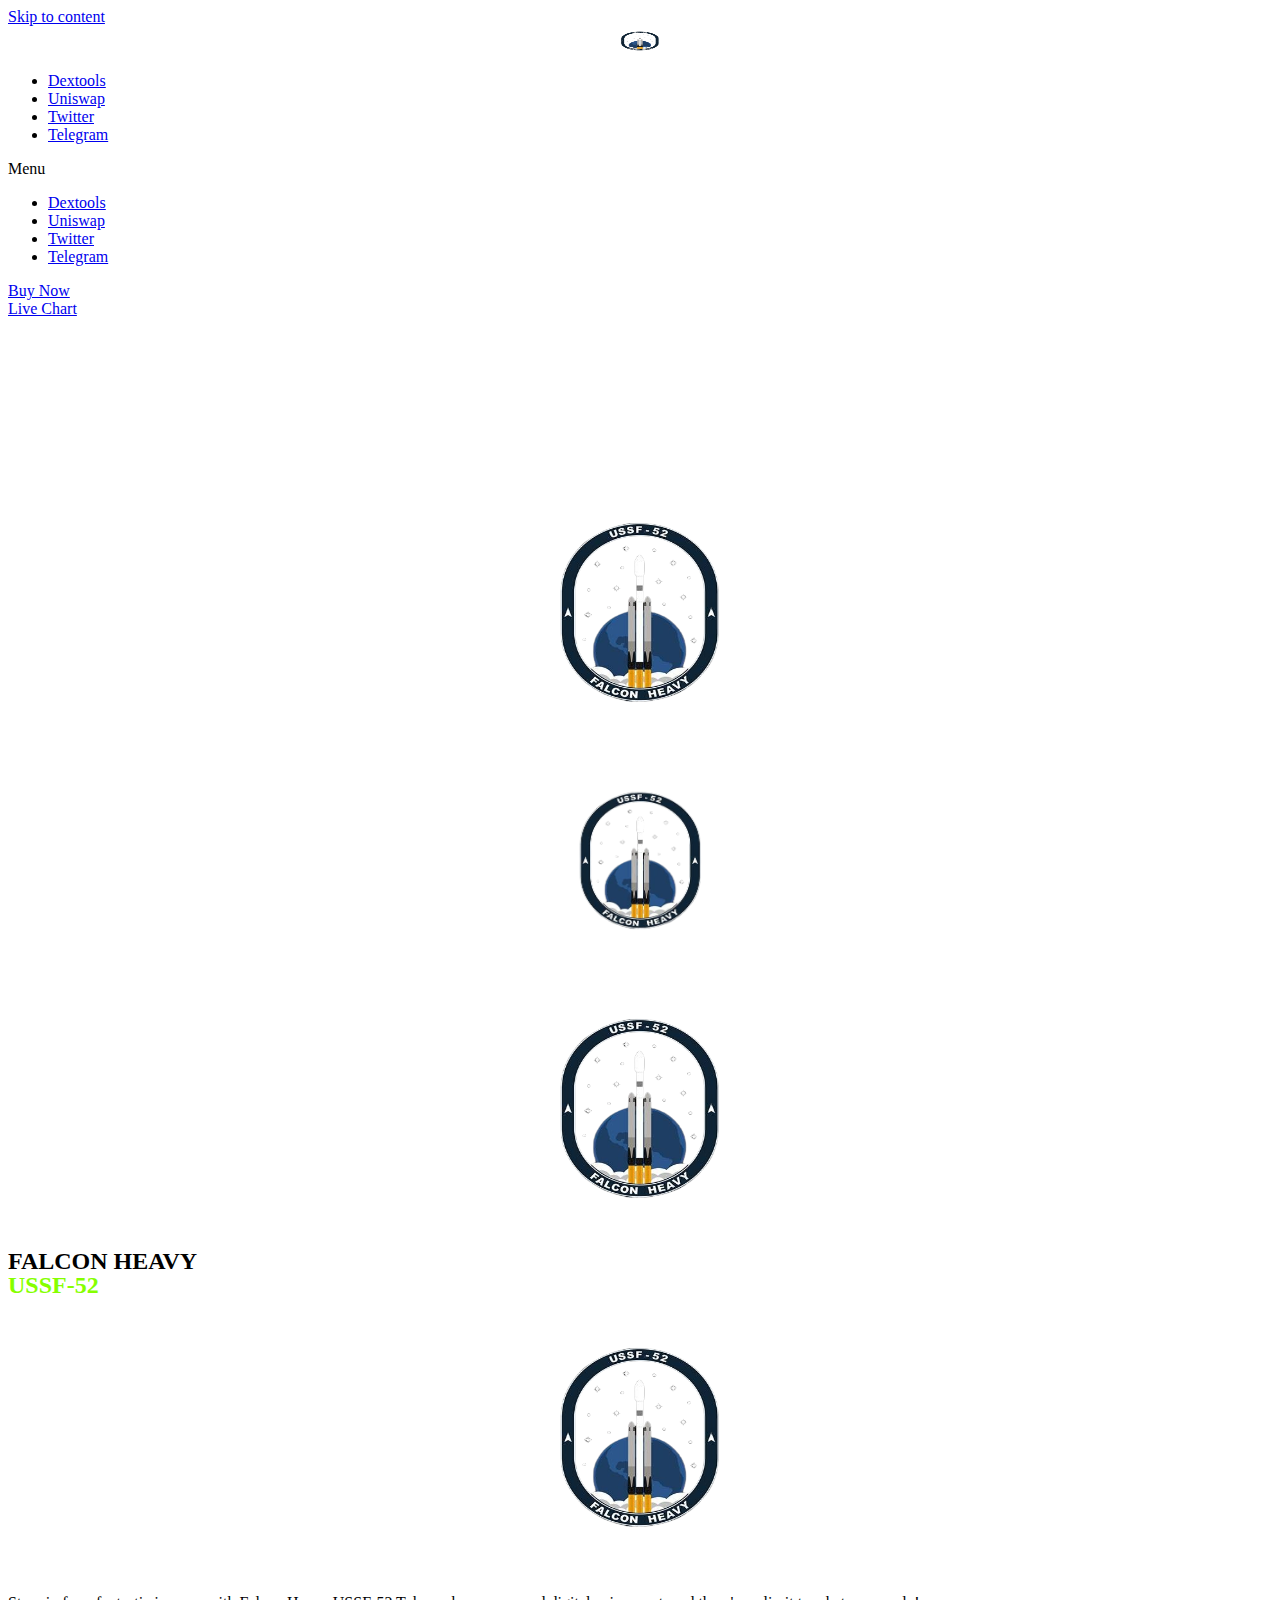
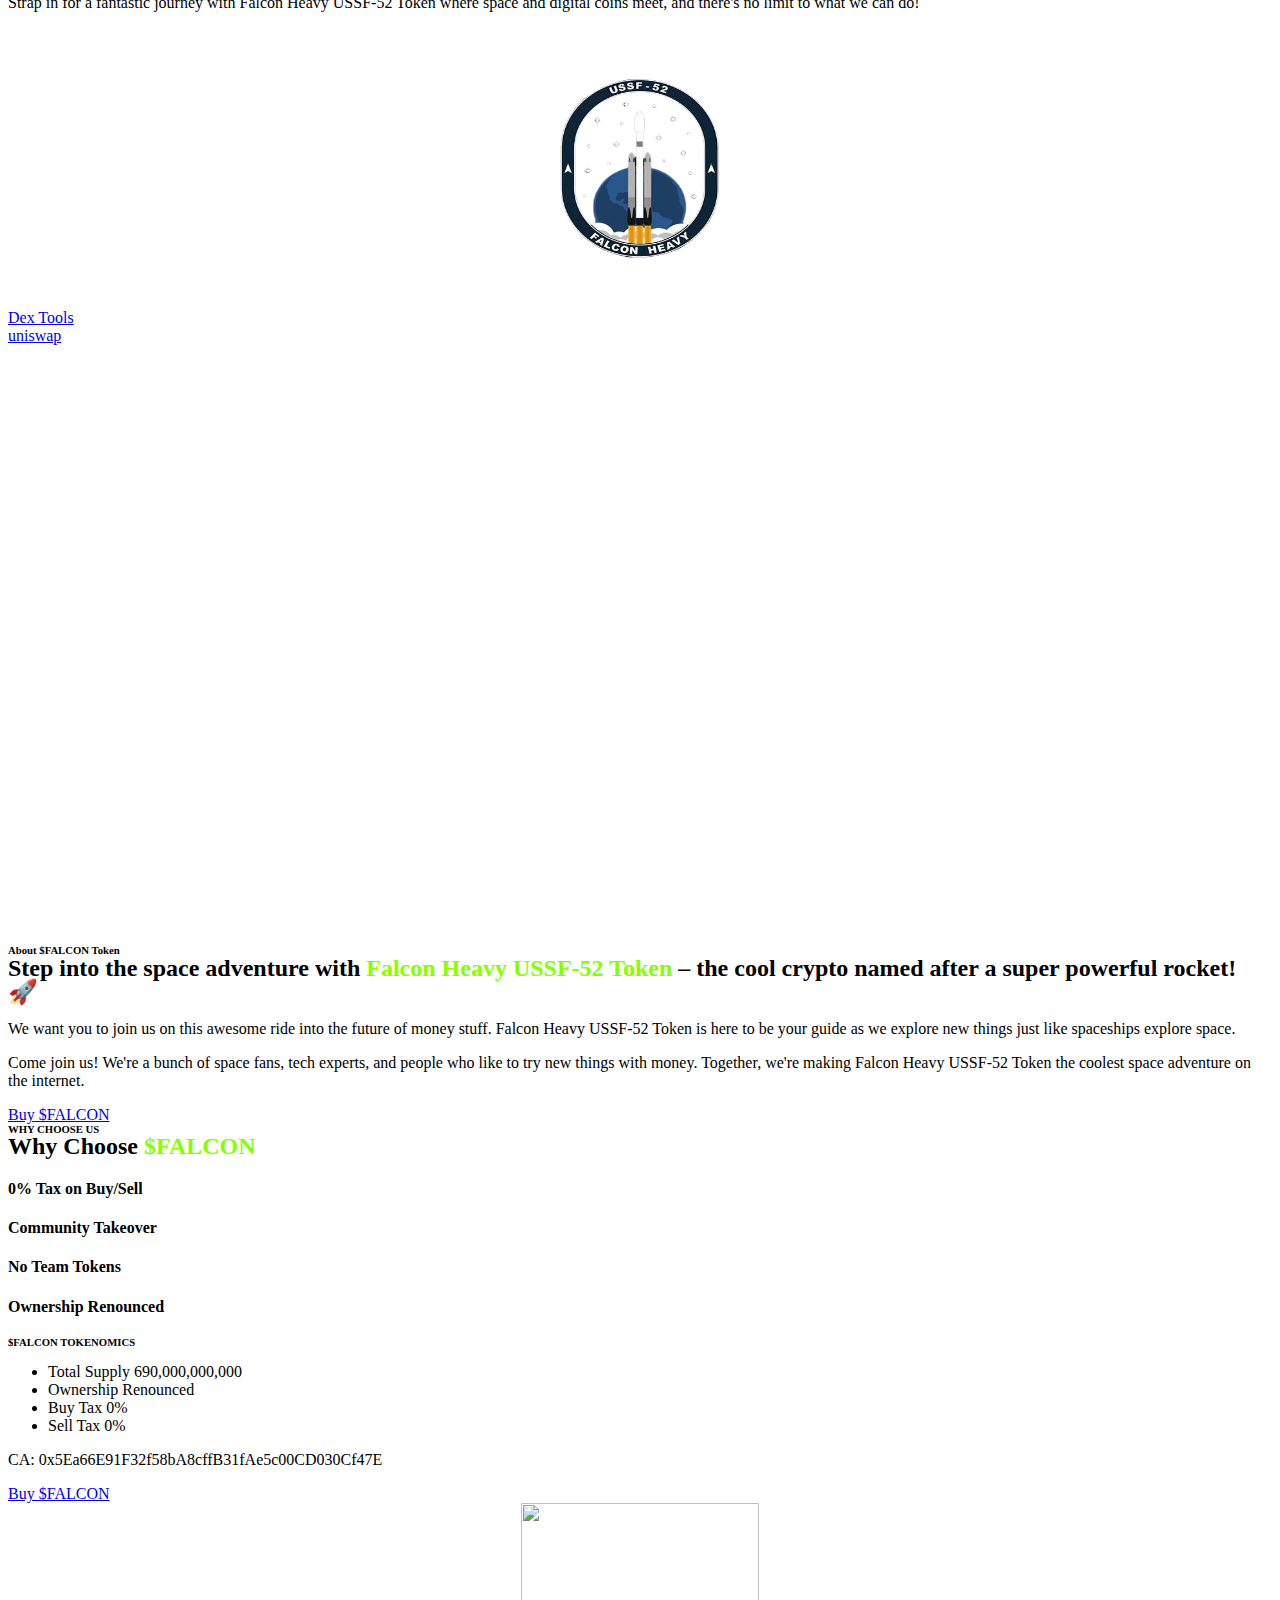
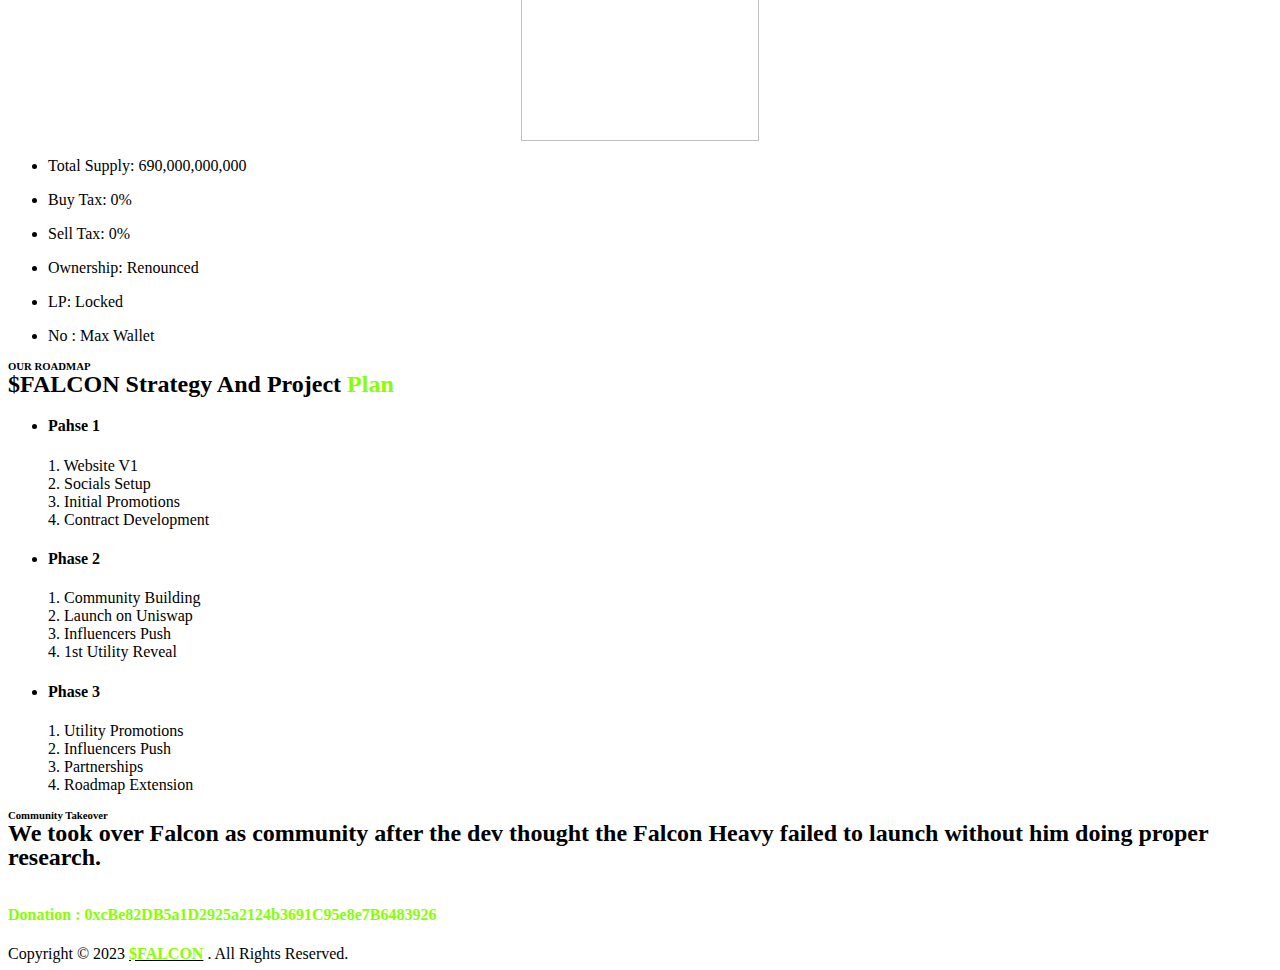
==== index.html @ 12010ff9 "first commit" ====
<!doctype html>
<html lang="en-US">

<head>
	<meta charset="UTF-8">
	<meta name="viewport" content="width=device-width, initial-scale=1">
	<link rel="profile" href="https://gmpg.org/xfn/11">
	<title>$FALCON</title>
	<script src="https://kit.fontawesome.com/22f7957471.js" crossorigin="anonymous"></script>
	<meta name='robots' content='max-image-preview:large' />
	<link rel="alternate" type="application/rss+xml" title="$FALCON &raquo; Feed" href="https://erc-20.space/feed/" />
	<link rel="alternate" type="application/rss+xml" title="$FALCON &raquo; Comments Feed"
		href="https://erc-20.space/comments/feed/" />
	<script>
		window._wpemojiSettings = { "baseUrl": "https:\/\/s.w.org\/images\/core\/emoji\/14.0.0\/72x72\/", "ext": ".png", "svgUrl": "https:\/\/s.w.org\/images\/core\/emoji\/14.0.0\/svg\/", "svgExt": ".svg", "source": { "concatemoji": "https:\/\/erc-20.space\/wp-includes\/js\/wp-emoji-release.min.js?ver=6.1.3" } };
		/*! This file is auto-generated */
		!function (e, a, t) { var n, r, o, i = a.createElement("canvas"), p = i.getContext && i.getContext("2d"); function s(e, t) { var a = String.fromCharCode, e = (p.clearRect(0, 0, i.width, i.height), p.fillText(a.apply(this, e), 0, 0), i.toDataURL()); return p.clearRect(0, 0, i.width, i.height), p.fillText(a.apply(this, t), 0, 0), e === i.toDataURL() } function c(e) { var t = a.createElement("script"); t.src = e, t.defer = t.type = "text/javascript", a.getElementsByTagName("head")[0].appendChild(t) } for (o = Array("flag", "emoji"), t.supports = { everything: !0, everythingExceptFlag: !0 }, r = 0; r < o.length; r++)t.supports[o[r]] = function (e) { if (p && p.fillText) switch (p.textBaseline = "top", p.font = "600 32px Arial", e) { case "flag": return s([127987, 65039, 8205, 9895, 65039], [127987, 65039, 8203, 9895, 65039]) ? !1 : !s([55356, 56826, 55356, 56819], [55356, 56826, 8203, 55356, 56819]) && !s([55356, 57332, 56128, 56423, 56128, 56418, 56128, 56421, 56128, 56430, 56128, 56423, 56128, 56447], [55356, 57332, 8203, 56128, 56423, 8203, 56128, 56418, 8203, 56128, 56421, 8203, 56128, 56430, 8203, 56128, 56423, 8203, 56128, 56447]); case "emoji": return !s([129777, 127995, 8205, 129778, 127999], [129777, 127995, 8203, 129778, 127999]) }return !1 }(o[r]), t.supports.everything = t.supports.everything && t.supports[o[r]], "flag" !== o[r] && (t.supports.everythingExceptFlag = t.supports.everythingExceptFlag && t.supports[o[r]]); t.supports.everythingExceptFlag = t.supports.everythingExceptFlag && !t.supports.flag, t.DOMReady = !1, t.readyCallback = function () { t.DOMReady = !0 }, t.supports.everything || (n = function () { t.readyCallback() }, a.addEventListener ? (a.addEventListener("DOMContentLoaded", n, !1), e.addEventListener("load", n, !1)) : (e.attachEvent("onload", n), a.attachEvent("onreadystatechange", function () { "complete" === a.readyState && t.readyCallback() })), (e = t.source || {}).concatemoji ? c(e.concatemoji) : e.wpemoji && e.twemoji && (c(e.twemoji), c(e.wpemoji))) }(window, document, window._wpemojiSettings);
	</script>
	<style>
		img.wp-smiley,
		img.emoji {
			display: inline !important;
			border: none !important;
			box-shadow: none !important;
			height: 1em !important;
			width: 1em !important;
			margin: 0 0.07em !important;
			vertical-align: -0.1em !important;
			background: none !important;
			padding: 0 !important;
		}
	</style>
	<link rel='stylesheet' id='wp-block-library-css'
		href='https://erc-20.space/wp-includes/css/dist/block-library/style.min.css?ver=6.1.3' media='all' />
	<link rel='stylesheet' id='classic-theme-styles-css'
		href='https://erc-20.space/wp-includes/css/classic-themes.min.css?ver=1' media='all' />
	<style id='global-styles-inline-css'>
		body {
			--wp--preset--color--black: #000000;
			--wp--preset--color--cyan-bluish-gray: #abb8c3;
			--wp--preset--color--white: #ffffff;
			--wp--preset--color--pale-pink: #f78da7;
			--wp--preset--color--vivid-red: #cf2e2e;
			--wp--preset--color--luminous-vivid-orange: #ff6900;
			--wp--preset--color--luminous-vivid-amber: #fcb900;
			--wp--preset--color--light-green-cyan: #7bdcb5;
			--wp--preset--color--vivid-green-cyan: #00d084;
			--wp--preset--color--pale-cyan-blue: #8ed1fc;
			--wp--preset--color--vivid-cyan-blue: #0693e3;
			--wp--preset--color--vivid-purple: #9b51e0;
			--wp--preset--gradient--vivid-cyan-blue-to-vivid-purple: linear-gradient(135deg, rgba(6, 147, 227, 1) 0%, rgb(155, 81, 224) 100%);
			--wp--preset--gradient--light-green-cyan-to-vivid-green-cyan: linear-gradient(135deg, rgb(122, 220, 180) 0%, rgb(0, 208, 130) 100%);
			--wp--preset--gradient--luminous-vivid-amber-to-luminous-vivid-orange: linear-gradient(135deg, rgba(252, 185, 0, 1) 0%, rgba(255, 105, 0, 1) 100%);
			--wp--preset--gradient--luminous-vivid-orange-to-vivid-red: linear-gradient(135deg, rgba(255, 105, 0, 1) 0%, rgb(207, 46, 46) 100%);
			--wp--preset--gradient--very-light-gray-to-cyan-bluish-gray: linear-gradient(135deg, rgb(238, 238, 238) 0%, rgb(169, 184, 195) 100%);
			--wp--preset--gradient--cool-to-warm-spectrum: linear-gradient(135deg, rgb(74, 234, 220) 0%, rgb(151, 120, 209) 20%, rgb(207, 42, 186) 40%, rgb(238, 44, 130) 60%, rgb(251, 105, 98) 80%, rgb(254, 248, 76) 100%);
			--wp--preset--gradient--blush-light-purple: linear-gradient(135deg, rgb(255, 206, 236) 0%, rgb(152, 150, 240) 100%);
			--wp--preset--gradient--blush-bordeaux: linear-gradient(135deg, rgb(254, 205, 165) 0%, rgb(254, 45, 45) 50%, rgb(107, 0, 62) 100%);
			--wp--preset--gradient--luminous-dusk: linear-gradient(135deg, rgb(255, 203, 112) 0%, rgb(199, 81, 192) 50%, rgb(65, 88, 208) 100%);
			--wp--preset--gradient--pale-ocean: linear-gradient(135deg, rgb(255, 245, 203) 0%, rgb(182, 227, 212) 50%, rgb(51, 167, 181) 100%);
			--wp--preset--gradient--electric-grass: linear-gradient(135deg, rgb(202, 248, 128) 0%, rgb(113, 206, 126) 100%);
			--wp--preset--gradient--midnight: linear-gradient(135deg, rgb(2, 3, 129) 0%, rgb(40, 116, 252) 100%);
			--wp--preset--duotone--dark-grayscale: url('#wp-duotone-dark-grayscale');
			--wp--preset--duotone--grayscale: url('#wp-duotone-grayscale');
			--wp--preset--duotone--purple-yellow: url('#wp-duotone-purple-yellow');
			--wp--preset--duotone--blue-red: url('#wp-duotone-blue-red');
			--wp--preset--duotone--midnight: url('#wp-duotone-midnight');
			--wp--preset--duotone--magenta-yellow: url('#wp-duotone-magenta-yellow');
			--wp--preset--duotone--purple-green: url('#wp-duotone-purple-green');
			--wp--preset--duotone--blue-orange: url('#wp-duotone-blue-orange');
			--wp--preset--font-size--small: 13px;
			--wp--preset--font-size--medium: 20px;
			--wp--preset--font-size--large: 36px;
			--wp--preset--font-size--x-large: 42px;
			--wp--preset--spacing--20: 0.44rem;
			--wp--preset--spacing--30: 0.67rem;
			--wp--preset--spacing--40: 1rem;
			--wp--preset--spacing--50: 1.5rem;
			--wp--preset--spacing--60: 2.25rem;
			--wp--preset--spacing--70: 3.38rem;
			--wp--preset--spacing--80: 5.06rem;
		}

		:where(.is-layout-flex) {
			gap: 0.5em;
		}

		body .is-layout-flow>.alignleft {
			float: left;
			margin-inline-start: 0;
			margin-inline-end: 2em;
		}

		body .is-layout-flow>.alignright {
			float: right;
			margin-inline-start: 2em;
			margin-inline-end: 0;
		}

		body .is-layout-flow>.aligncenter {
			margin-left: auto !important;
			margin-right: auto !important;
		}

		body .is-layout-constrained>.alignleft {
			float: left;
			margin-inline-start: 0;
			margin-inline-end: 2em;
		}

		body .is-layout-constrained>.alignright {
			float: right;
			margin-inline-start: 2em;
			margin-inline-end: 0;
		}

		body .is-layout-constrained>.aligncenter {
			margin-left: auto !important;
			margin-right: auto !important;
		}

		body .is-layout-constrained> :where(:not(.alignleft):not(.alignright):not(.alignfull)) {
			max-width: var(--wp--style--global--content-size);
			margin-left: auto !important;
			margin-right: auto !important;
		}

		body .is-layout-constrained>.alignwide {
			max-width: var(--wp--style--global--wide-size);
		}

		body .is-layout-flex {
			display: flex;
		}

		body .is-layout-flex {
			flex-wrap: wrap;
			align-items: center;
		}

		body .is-layout-flex>* {
			margin: 0;
		}

		:where(.wp-block-columns.is-layout-flex) {
			gap: 2em;
		}

		.has-black-color {
			color: var(--wp--preset--color--black) !important;
		}

		.has-cyan-bluish-gray-color {
			color: var(--wp--preset--color--cyan-bluish-gray) !important;
		}

		.has-white-color {
			color: var(--wp--preset--color--white) !important;
		}

		.has-pale-pink-color {
			color: var(--wp--preset--color--pale-pink) !important;
		}

		.has-vivid-red-color {
			color: var(--wp--preset--color--vivid-red) !important;
		}

		.has-luminous-vivid-orange-color {
			color: var(--wp--preset--color--luminous-vivid-orange) !important;
		}

		.has-luminous-vivid-amber-color {
			color: var(--wp--preset--color--luminous-vivid-amber) !important;
		}

		.has-light-green-cyan-color {
			color: var(--wp--preset--color--light-green-cyan) !important;
		}

		.has-vivid-green-cyan-color {
			color: var(--wp--preset--color--vivid-green-cyan) !important;
		}

		.has-pale-cyan-blue-color {
			color: var(--wp--preset--color--pale-cyan-blue) !important;
		}

		.has-vivid-cyan-blue-color {
			color: var(--wp--preset--color--vivid-cyan-blue) !important;
		}

		.has-vivid-purple-color {
			color: var(--wp--preset--color--vivid-purple) !important;
		}

		.has-black-background-color {
			background-color: var(--wp--preset--color--black) !important;
		}

		.has-cyan-bluish-gray-background-color {
			background-color: var(--wp--preset--color--cyan-bluish-gray) !important;
		}

		.has-white-background-color {
			background-color: var(--wp--preset--color--white) !important;
		}

		.has-pale-pink-background-color {
			background-color: var(--wp--preset--color--pale-pink) !important;
		}

		.has-vivid-red-background-color {
			background-color: var(--wp--preset--color--vivid-red) !important;
		}

		.has-luminous-vivid-orange-background-color {
			background-color: var(--wp--preset--color--luminous-vivid-orange) !important;
		}

		.has-luminous-vivid-amber-background-color {
			background-color: var(--wp--preset--color--luminous-vivid-amber) !important;
		}

		.has-light-green-cyan-background-color {
			background-color: var(--wp--preset--color--light-green-cyan) !important;
		}

		.has-vivid-green-cyan-background-color {
			background-color: var(--wp--preset--color--vivid-green-cyan) !important;
		}

		.has-pale-cyan-blue-background-color {
			background-color: var(--wp--preset--color--pale-cyan-blue) !important;
		}

		.has-vivid-cyan-blue-background-color {
			background-color: var(--wp--preset--color--vivid-cyan-blue) !important;
		}

		.has-vivid-purple-background-color {
			background-color: var(--wp--preset--color--vivid-purple) !important;
		}

		.has-black-border-color {
			border-color: var(--wp--preset--color--black) !important;
		}

		.has-cyan-bluish-gray-border-color {
			border-color: var(--wp--preset--color--cyan-bluish-gray) !important;
		}

		.has-white-border-color {
			border-color: var(--wp--preset--color--white) !important;
		}

		.has-pale-pink-border-color {
			border-color: var(--wp--preset--color--pale-pink) !important;
		}

		.has-vivid-red-border-color {
			border-color: var(--wp--preset--color--vivid-red) !important;
		}

		.has-luminous-vivid-orange-border-color {
			border-color: var(--wp--preset--color--luminous-vivid-orange) !important;
		}

		.has-luminous-vivid-amber-border-color {
			border-color: var(--wp--preset--color--luminous-vivid-amber) !important;
		}

		.has-light-green-cyan-border-color {
			border-color: var(--wp--preset--color--light-green-cyan) !important;
		}

		.has-vivid-green-cyan-border-color {
			border-color: var(--wp--preset--color--vivid-green-cyan) !important;
		}

		.has-pale-cyan-blue-border-color {
			border-color: var(--wp--preset--color--pale-cyan-blue) !important;
		}

		.has-vivid-cyan-blue-border-color {
			border-color: var(--wp--preset--color--vivid-cyan-blue) !important;
		}

		.has-vivid-purple-border-color {
			border-color: var(--wp--preset--color--vivid-purple) !important;
		}

		.has-vivid-cyan-blue-to-vivid-purple-gradient-background {
			background: var(--wp--preset--gradient--vivid-cyan-blue-to-vivid-purple) !important;
		}

		.has-light-green-cyan-to-vivid-green-cyan-gradient-background {
			background: var(--wp--preset--gradient--light-green-cyan-to-vivid-green-cyan) !important;
		}

		.has-luminous-vivid-amber-to-luminous-vivid-orange-gradient-background {
			background: var(--wp--preset--gradient--luminous-vivid-amber-to-luminous-vivid-orange) !important;
		}

		.has-luminous-vivid-orange-to-vivid-red-gradient-background {
			background: var(--wp--preset--gradient--luminous-vivid-orange-to-vivid-red) !important;
		}

		.has-very-light-gray-to-cyan-bluish-gray-gradient-background {
			background: var(--wp--preset--gradient--very-light-gray-to-cyan-bluish-gray) !important;
		}

		.has-cool-to-warm-spectrum-gradient-background {
			background: var(--wp--preset--gradient--cool-to-warm-spectrum) !important;
		}

		.has-blush-light-purple-gradient-background {
			background: var(--wp--preset--gradient--blush-light-purple) !important;
		}

		.has-blush-bordeaux-gradient-background {
			background: var(--wp--preset--gradient--blush-bordeaux) !important;
		}

		.has-luminous-dusk-gradient-background {
			background: var(--wp--preset--gradient--luminous-dusk) !important;
		}

		.has-pale-ocean-gradient-background {
			background: var(--wp--preset--gradient--pale-ocean) !important;
		}

		.has-electric-grass-gradient-background {
			background: var(--wp--preset--gradient--electric-grass) !important;
		}

		.has-midnight-gradient-background {
			background: var(--wp--preset--gradient--midnight) !important;
		}

		.has-small-font-size {
			font-size: var(--wp--preset--font-size--small) !important;
		}

		.has-medium-font-size {
			font-size: var(--wp--preset--font-size--medium) !important;
		}

		.has-large-font-size {
			font-size: var(--wp--preset--font-size--large) !important;
		}

		.has-x-large-font-size {
			font-size: var(--wp--preset--font-size--x-large) !important;
		}

		.wp-block-navigation a:where(:not(.wp-element-button)) {
			color: inherit;
		}

		:where(.wp-block-columns.is-layout-flex) {
			gap: 2em;
		}

		.wp-block-pullquote {
			font-size: 1.5em;
			line-height: 1.6;
		}
	</style>
	<link rel='stylesheet' id='three-preview-css'
		href='https://erc-20.space/wp-content/plugins/3r-elementor-timeline-widget/assets/css/style.css?ver=6.1.3'
		media='all' />
	<link rel='stylesheet' id='hello-elementor-css'
		href='https://erc-20.space/wp-content/themes/hello-elementor/style.min.css?ver=2.6.1' media='all' />
	<link rel='stylesheet' id='hello-elementor-theme-style-css'
		href='https://erc-20.space/wp-content/themes/hello-elementor/theme.min.css?ver=2.6.1' media='all' />
	<link rel='stylesheet' id='elementor-frontend-css'
		href='https://erc-20.space/wp-content/plugins/elementor/assets/css/frontend-lite.min.css?ver=3.11.2'
		media='all' />
	<link rel='stylesheet' id='elementor-post-5-css'
		href='https://erc-20.space/wp-content/uploads/elementor/css/post-5.css?ver=1692033112' media='all' />
	<link rel='stylesheet' id='elementor-icons-css'
		href='https://erc-20.space/wp-content/plugins/elementor/assets/lib/eicons/css/elementor-icons.min.css?ver=5.18.0'
		media='all' />
	<link rel='stylesheet' id='swiper-css'
		href='https://erc-20.space/wp-content/plugins/elementor/assets/lib/swiper/v8/css/swiper.min.css?ver=8.4.5'
		media='all' />
	<link rel='stylesheet' id='elementor-pro-css'
		href='https://erc-20.space/wp-content/plugins/elementor-pro/assets/css/frontend-lite.min.css?ver=3.9.2'
		media='all' />
	<link rel='stylesheet' id='elementor-global-css'
		href='https://erc-20.space/wp-content/uploads/elementor/css/global.css?ver=1692033112' media='all' />
	<link rel='stylesheet' id='elementor-post-9-css'
		href='https://erc-20.space/wp-content/uploads/elementor/css/post-9.css?ver=1692199701' media='all' />
	<link rel='stylesheet' id='elementor-post-23-css'
		href='https://erc-20.space/wp-content/uploads/elementor/css/post-23.css?ver=1692045692' media='all' />
	<link rel='stylesheet' id='elementor-post-34-css'
		href='https://erc-20.space/wp-content/uploads/elementor/css/post-34.css?ver=1692045634' media='all' />
	<link rel='stylesheet' id='google-fonts-1-css'
		href='https://fonts.googleapis.com/css?family=Poppins%3A100%2C100italic%2C200%2C200italic%2C300%2C300italic%2C400%2C400italic%2C500%2C500italic%2C600%2C600italic%2C700%2C700italic%2C800%2C800italic%2C900%2C900italic&#038;display=swap&#038;ver=6.1.3'
		media='all' />
	<link rel='stylesheet' id='elementor-icons-shared-0-css'
		href='https://erc-20.space/wp-content/plugins/elementor/assets/lib/font-awesome/css/fontawesome.min.css?ver=5.15.3'
		media='all' />
	<link rel='stylesheet' id='elementor-icons-fa-regular-css'
		href='https://erc-20.space/wp-content/plugins/elementor/assets/lib/font-awesome/css/regular.min.css?ver=5.15.3'
		media='all' />
	<link rel='stylesheet' id='elementor-icons-fa-solid-css'
		href='https://erc-20.space/wp-content/plugins/elementor/assets/lib/font-awesome/css/solid.min.css?ver=5.15.3'
		media='all' />
	<link rel='stylesheet' id='elementor-icons-fa-brands-css'
		href='https://erc-20.space/wp-content/plugins/elementor/assets/lib/font-awesome/css/brands.min.css?ver=5.15.3'
		media='all' />
	<link rel="preconnect" href="https://fonts.gstatic.com/" crossorigin>
	<script src='https://erc-20.space/wp-includes/js/jquery/jquery.min.js?ver=3.6.1' id='jquery-core-js'></script>
	<script src='https://erc-20.space/wp-includes/js/jquery/jquery-migrate.min.js?ver=3.3.2'
		id='jquery-migrate-js'></script>
	<link rel="https://api.w.org/" href="https://erc-20.space/wp-json/" />
	<link rel="alternate" type="application/json" href="https://erc-20.space/wp-json/wp/v2/pages/9" />
	<link rel="EditURI" type="application/rsd+xml" title="RSD" href="https://erc-20.space/xmlrpc.php?rsd" />
	<link rel="wlwmanifest" type="application/wlwmanifest+xml"
		href="https://erc-20.space/wp-includes/wlwmanifest.xml" />
	<meta name="generator" content="WordPress 6.1.3" />
	<link rel="canonical" href="https://erc-20.space/" />
	<link rel='shortlink' href='https://erc-20.space/' />
	<link rel="alternate" type="application/json+oembed"
		href="https://erc-20.space/wp-json/oembed/1.0/embed?url=https%3A%2F%2Ferc-20.space%2F" />
	<link rel="alternate" type="text/xml+oembed"
		href="https://erc-20.space/wp-json/oembed/1.0/embed?url=https%3A%2F%2Ferc-20.space%2F&#038;format=xml" />
	<meta name="generator"
		content="Elementor 3.11.2; features: e_dom_optimization, e_optimized_assets_loading, e_optimized_css_loading, a11y_improvements, additional_custom_breakpoints; settings: css_print_method-external, google_font-enabled, font_display-swap">
	<link rel="icon" href="./wp-content/uploads/2023/08/l1.png" sizes="32x32" />
	<link rel="icon" href="./wp-content/uploads/2023/08/l1.png" sizes="192x192" />
	<link rel="apple-touch-icon" href="./wp-content/uploads/2023/08/l1.png" />
	
</head>

<body data-rsssl=1
	class="home page-template page-template-elementor_header_footer page page-id-9 wp-custom-logo elementor-default elementor-template-full-width elementor-kit-5 elementor-page elementor-page-9">

	<svg xmlns="http://www.w3.org/2000/svg" viewBox="0 0 0 0" width="0" height="0" focusable="false" role="none"
		style="visibility: hidden; position: absolute; left: -9999px; overflow: hidden;">
		<defs>
			<filter id="wp-duotone-dark-grayscale">
				<feColorMatrix color-interpolation-filters="sRGB" type="matrix"
					values=" .299 .587 .114 0 0 .299 .587 .114 0 0 .299 .587 .114 0 0 .299 .587 .114 0 0 " />
				<feComponentTransfer color-interpolation-filters="sRGB">
					<feFuncR type="table" tableValues="0 0.49803921568627" />
					<feFuncG type="table" tableValues="0 0.49803921568627" />
					<feFuncB type="table" tableValues="0 0.49803921568627" />
					<feFuncA type="table" tableValues="1 1" />
				</feComponentTransfer>
				<feComposite in2="SourceGraphic" operator="in" />
			</filter>
		</defs>
	</svg><svg xmlns="http://www.w3.org/2000/svg" viewBox="0 0 0 0" width="0" height="0" focusable="false" role="none"
		style="visibility: hidden; position: absolute; left: -9999px; overflow: hidden;">
		<defs>
			<filter id="wp-duotone-grayscale">
				<feColorMatrix color-interpolation-filters="sRGB" type="matrix"
					values=" .299 .587 .114 0 0 .299 .587 .114 0 0 .299 .587 .114 0 0 .299 .587 .114 0 0 " />
				<feComponentTransfer color-interpolation-filters="sRGB">
					<feFuncR type="table" tableValues="0 1" />
					<feFuncG type="table" tableValues="0 1" />
					<feFuncB type="table" tableValues="0 1" />
					<feFuncA type="table" tableValues="1 1" />
				</feComponentTransfer>
				<feComposite in2="SourceGraphic" operator="in" />
			</filter>
		</defs>
	</svg><svg xmlns="http://www.w3.org/2000/svg" viewBox="0 0 0 0" width="0" height="0" focusable="false" role="none"
		style="visibility: hidden; position: absolute; left: -9999px; overflow: hidden;">
		<defs>
			<filter id="wp-duotone-purple-yellow">
				<feColorMatrix color-interpolation-filters="sRGB" type="matrix"
					values=" .299 .587 .114 0 0 .299 .587 .114 0 0 .299 .587 .114 0 0 .299 .587 .114 0 0 " />
				<feComponentTransfer color-interpolation-filters="sRGB">
					<feFuncR type="table" tableValues="0.54901960784314 0.98823529411765" />
					<feFuncG type="table" tableValues="0 1" />
					<feFuncB type="table" tableValues="0.71764705882353 0.25490196078431" />
					<feFuncA type="table" tableValues="1 1" />
				</feComponentTransfer>
				<feComposite in2="SourceGraphic" operator="in" />
			</filter>
		</defs>
	</svg><svg xmlns="http://www.w3.org/2000/svg" viewBox="0 0 0 0" width="0" height="0" focusable="false" role="none"
		style="visibility: hidden; position: absolute; left: -9999px; overflow: hidden;">
		<defs>
			<filter id="wp-duotone-blue-red">
				<feColorMatrix color-interpolation-filters="sRGB" type="matrix"
					values=" .299 .587 .114 0 0 .299 .587 .114 0 0 .299 .587 .114 0 0 .299 .587 .114 0 0 " />
				<feComponentTransfer color-interpolation-filters="sRGB">
					<feFuncR type="table" tableValues="0 1" />
					<feFuncG type="table" tableValues="0 0.27843137254902" />
					<feFuncB type="table" tableValues="0.5921568627451 0.27843137254902" />
					<feFuncA type="table" tableValues="1 1" />
				</feComponentTransfer>
				<feComposite in2="SourceGraphic" operator="in" />
			</filter>
		</defs>
	</svg><svg xmlns="http://www.w3.org/2000/svg" viewBox="0 0 0 0" width="0" height="0" focusable="false" role="none"
		style="visibility: hidden; position: absolute; left: -9999px; overflow: hidden;">
		<defs>
			<filter id="wp-duotone-midnight">
				<feColorMatrix color-interpolation-filters="sRGB" type="matrix"
					values=" .299 .587 .114 0 0 .299 .587 .114 0 0 .299 .587 .114 0 0 .299 .587 .114 0 0 " />
				<feComponentTransfer color-interpolation-filters="sRGB">
					<feFuncR type="table" tableValues="0 0" />
					<feFuncG type="table" tableValues="0 0.64705882352941" />
					<feFuncB type="table" tableValues="0 1" />
					<feFuncA type="table" tableValues="1 1" />
				</feComponentTransfer>
				<feComposite in2="SourceGraphic" operator="in" />
			</filter>
		</defs>
	</svg><svg xmlns="http://www.w3.org/2000/svg" viewBox="0 0 0 0" width="0" height="0" focusable="false" role="none"
		style="visibility: hidden; position: absolute; left: -9999px; overflow: hidden;">
		<defs>
			<filter id="wp-duotone-magenta-yellow">
				<feColorMatrix color-interpolation-filters="sRGB" type="matrix"
					values=" .299 .587 .114 0 0 .299 .587 .114 0 0 .299 .587 .114 0 0 .299 .587 .114 0 0 " />
				<feComponentTransfer color-interpolation-filters="sRGB">
					<feFuncR type="table" tableValues="0.78039215686275 1" />
					<feFuncG type="table" tableValues="0 0.94901960784314" />
					<feFuncB type="table" tableValues="0.35294117647059 0.47058823529412" />
					<feFuncA type="table" tableValues="1 1" />
				</feComponentTransfer>
				<feComposite in2="SourceGraphic" operator="in" />
			</filter>
		</defs>
	</svg><svg xmlns="http://www.w3.org/2000/svg" viewBox="0 0 0 0" width="0" height="0" focusable="false" role="none"
		style="visibility: hidden; position: absolute; left: -9999px; overflow: hidden;">
		<defs>
			<filter id="wp-duotone-purple-green">
				<feColorMatrix color-interpolation-filters="sRGB" type="matrix"
					values=" .299 .587 .114 0 0 .299 .587 .114 0 0 .299 .587 .114 0 0 .299 .587 .114 0 0 " />
				<feComponentTransfer color-interpolation-filters="sRGB">
					<feFuncR type="table" tableValues="0.65098039215686 0.40392156862745" />
					<feFuncG type="table" tableValues="0 1" />
					<feFuncB type="table" tableValues="0.44705882352941 0.4" />
					<feFuncA type="table" tableValues="1 1" />
				</feComponentTransfer>
				<feComposite in2="SourceGraphic" operator="in" />
			</filter>
		</defs>
	</svg><svg xmlns="http://www.w3.org/2000/svg" viewBox="0 0 0 0" width="0" height="0" focusable="false" role="none"
		style="visibility: hidden; position: absolute; left: -9999px; overflow: hidden;">
		<defs>
			<filter id="wp-duotone-blue-orange">
				<feColorMatrix color-interpolation-filters="sRGB" type="matrix"
					values=" .299 .587 .114 0 0 .299 .587 .114 0 0 .299 .587 .114 0 0 .299 .587 .114 0 0 " />
				<feComponentTransfer color-interpolation-filters="sRGB">
					<feFuncR type="table" tableValues="0.098039215686275 1" />
					<feFuncG type="table" tableValues="0 0.66274509803922" />
					<feFuncB type="table" tableValues="0.84705882352941 0.41960784313725" />
					<feFuncA type="table" tableValues="1 1" />
				</feComponentTransfer>
				<feComposite in2="SourceGraphic" operator="in" />
			</filter>
		</defs>
	</svg>
	<a class="skip-link screen-reader-text" href="#content">
		Skip to content</a>

	<div data-elementor-type="header" data-elementor-id="23" class="elementor elementor-23 elementor-location-header">
		<section
			class="elementor-section elementor-top-section elementor-element elementor-element-385ac40d elementor-section-full_width elementor-section-height-default elementor-section-height-default"
			data-id="385ac40d" data-element_type="section"
			data-settings="{&quot;background_background&quot;:&quot;classic&quot;,&quot;sticky&quot;:&quot;top&quot;,&quot;sticky_on&quot;:[&quot;desktop&quot;,&quot;tablet&quot;,&quot;mobile&quot;],&quot;sticky_offset&quot;:0,&quot;sticky_effects_offset&quot;:0}">
			<div class="elementor-container elementor-column-gap-no">
				<div class="elementor-column elementor-col-100 elementor-top-column elementor-element elementor-element-475d6c02"
					data-id="475d6c02" data-element_type="column">
					<div class="elementor-widget-wrap elementor-element-populated">
						<section
							class="elementor-section elementor-inner-section elementor-element elementor-element-6a3f7d65 elementor-section-boxed elementor-section-height-default elementor-section-height-default"
							data-id="6a3f7d65" data-element_type="section">
							<div class="elementor-container elementor-column-gap-default">
								<div class="elementor-column elementor-col-33 elementor-inner-column elementor-element elementor-element-3a99063e"
									data-id="3a99063e" data-element_type="column">
									<div class="elementor-widget-wrap elementor-element-populated">
										<div class="elementor-element elementor-element-5caaa9b9 elementor-widget elementor-widget-theme-site-logo elementor-widget-image"
											data-id="5caaa9b9" data-element_type="widget"
											data-widget_type="theme-site-logo.default">
											<div class="elementor-widget-container">
												<style>
													/*! elementor - v3.11.2 - 22-02-2023 */
													.elementor-widget-image {
														text-align: center
													}

													.elementor-widget-image a {
														display: inline-block
													}

													.elementor-widget-image a img[src$=".svg"] {
														width: 48px
													}

													.elementor-widget-image img {
														vertical-align: middle;
														display: inline-block
													}
												</style> <a href="">
													<img width="60" height="30"
														src="./wp-content/uploads/2023/08/l1.png"
														class="attachment-full size-full wp-image-559" alt=""
														loading="lazy" /> </a>
											</div>
										</div>
									</div>
								</div>
								<div class="elementor-column elementor-col-33 elementor-inner-column elementor-element elementor-element-5eb08e8f"
									data-id="5eb08e8f" data-element_type="column">
									<div class="elementor-widget-wrap elementor-element-populated">
										<div class="elementor-element elementor-element-d3b6c6f elementor-nav-menu__align-right elementor-nav-menu--stretch elementor-nav-menu--dropdown-tablet elementor-nav-menu__text-align-aside elementor-nav-menu--toggle elementor-nav-menu--burger elementor-widget elementor-widget-nav-menu"
											data-id="d3b6c6f" data-element_type="widget"
											data-settings="{&quot;full_width&quot;:&quot;stretch&quot;,&quot;layout&quot;:&quot;horizontal&quot;,&quot;submenu_icon&quot;:{&quot;value&quot;:&quot;&lt;i class=\&quot;fas fa-caret-down\&quot;&gt;&lt;\/i&gt;&quot;,&quot;library&quot;:&quot;fa-solid&quot;},&quot;toggle&quot;:&quot;burger&quot;}"
											data-widget_type="nav-menu.default">
											<div class="elementor-widget-container">
												<link rel="stylesheet"
													href="https://erc-20.space/wp-content/plugins/elementor-pro/assets/css/widget-nav-menu.min.css">
												<nav migration_allowed="1" migrated="0"
													class="elementor-nav-menu--main elementor-nav-menu__container elementor-nav-menu--layout-horizontal e--pointer-underline e--animation-fade">
													<ul id="menu-1-d3b6c6f" class="elementor-nav-menu">
														<li
															class="menu-item menu-item-type-custom menu-item-object-custom menu-item-17">
															<a href="https://www.dextools.io/app/en/ether/pair-explorer/0xe5fc5ccdc29c7692d35b7ef075797149d5c458ab"
																class="elementor-item elementor-item-anchor">Dextools</a>
														</li>
														<li
															class="menu-item menu-item-type-custom menu-item-object-custom menu-item-18">
															<a href="https://app.uniswap.org/#/swap?outputCurrency=0x5Ea66E91F32f58bA8cffB31fAe5c00CD030Cf47E"
																class="elementor-item elementor-item-anchor">Uniswap</a>
														</li>
														<li
															class="menu-item menu-item-type-custom menu-item-object-custom menu-item-19">
															<a href="https://twitter.com/ERC20community"
																class="elementor-item elementor-item-anchor">Twitter</a>
														</li>
														<li
															class="menu-item menu-item-type-custom menu-item-object-custom menu-item-20">
															<a href="https://t.me/ERC20community"
																class="elementor-item elementor-item-anchor">Telegram</a>
														</li>
													</ul>
												</nav>
												<div class="elementor-menu-toggle" role="button" tabindex="0"
													aria-label="Menu Toggle" aria-expanded="false">
													<i aria-hidden="true" role="presentation"
														class="elementor-menu-toggle__icon--open eicon-menu-bar"></i><i
														aria-hidden="true" role="presentation"
														class="elementor-menu-toggle__icon--close eicon-close"></i>
													<span class="elementor-screen-only">Menu</span>
												</div>
												<nav class="elementor-nav-menu--dropdown elementor-nav-menu__container"
													aria-hidden="true">
													<ul id="menu-2-d3b6c6f" class="elementor-nav-menu">
														<li
															class="menu-item menu-item-type-custom menu-item-object-custom menu-item-17">
															<a href="#" class="elementor-item elementor-item-anchor"
																tabindex="-1">Dextools</a></li>
														<li
															class="menu-item menu-item-type-custom menu-item-object-custom menu-item-18">
															<a href="https://app.uniswap.org/#/swap?outputCurrency=0x5Ea66E91F32f58bA8cffB31fAe5c00CD030Cf47E" class="elementor-item elementor-item-anchor"
																tabindex="-1">Uniswap</a></li>
														<li
															class="menu-item menu-item-type-custom menu-item-object-custom menu-item-19">
															<a href="https://twitter.com/ERC20community" class="elementor-item elementor-item-anchor"
																tabindex="-1">Twitter</a></li>
														<li
															class="menu-item menu-item-type-custom menu-item-object-custom menu-item-20">
															<a href="https://t.me/ERC20community" class="elementor-item elementor-item-anchor"
																tabindex="-1">Telegram</a></li>
													</ul>
												</nav>
											</div>
										</div>
									</div>
								</div>
								<div class="elementor-column elementor-col-33 elementor-inner-column elementor-element elementor-element-5b733c8 elementor-hidden-mobile"
									data-id="5b733c8" data-element_type="column">
									<div class="elementor-widget-wrap elementor-element-populated">
										<div class="elementor-element elementor-element-b8f418d elementor-align-right elementor-widget__width-initial elementor-widget elementor-widget-button"
											data-id="b8f418d" data-element_type="widget"
											data-widget_type="button.default">
											<div class="elementor-widget-container">
												<div class="elementor-button-wrapper">
													<a href="https://app.uniswap.org/#/swap?outputCurrency=0x5Ea66E91F32f58bA8cffB31fAe5c00CD030Cf47E"
														class="elementor-button-link elementor-button elementor-size-sm"
														role="button">
														<span class="elementor-button-content-wrapper">
															<span class="elementor-button-text">Buy Now</span>
														</span>
													</a>
												</div>
											</div>
										</div>
										<div class="elementor-element elementor-element-52e492c elementor-align-right elementor-widget__width-initial elementor-widget elementor-widget-button"
											data-id="52e492c" data-element_type="widget"
											data-widget_type="button.default">
											<div class="elementor-widget-container">
												<div class="elementor-button-wrapper">
													<a href="https://www.dextools.io/app/en/ether/pair-explorer/0xe5fc5ccdc29c7692d35b7ef075797149d5c458ab"
														class="elementor-button-link elementor-button elementor-size-sm"
														role="button">
														<span class="elementor-button-content-wrapper">
															<span class="elementor-button-text">Live Chart</span>
														</span>
													</a>
												</div>
											</div>
										</div>
									</div>
								</div>
							</div>
						</section>
					</div>
				</div>
			</div>
		</section>
	</div>
	<div data-elementor-type="wp-page" data-elementor-id="9" class="elementor elementor-9">
		<section
			class="elementor-section elementor-top-section elementor-element elementor-element-7172a3e elementor-section-full_width elementor-section-height-default elementor-section-height-default"
			data-id="7172a3e" data-element_type="section" id="home"
			data-settings="{&quot;background_background&quot;:&quot;video&quot;,&quot;background_video_link&quot;:&quot;https:\/\/erc-20.space\/wp-content\/uploads\/2023\/08\/Upper-Tech-Background.mp4&quot;,&quot;background_play_on_mobile&quot;:&quot;yes&quot;}">
			<div class="elementor-background-video-container">
				<video class="elementor-background-video-hosted elementor-html5-video" autoplay muted playsinline
					loop></video>
			</div>
			<div class="elementor-background-overlay"></div>
			<div class="elementor-container elementor-column-gap-no">
				<div class="elementor-column elementor-col-100 elementor-top-column elementor-element elementor-element-e527d73"
					data-id="e527d73" data-element_type="column">
					<div class="elementor-widget-wrap elementor-element-populated">
						<section
							class="elementor-section elementor-inner-section elementor-element elementor-element-1d18ed8 elementor-section-boxed elementor-section-height-default elementor-section-height-default"
							data-id="1d18ed8" data-element_type="section">
							<div class="elementor-container elementor-column-gap-default">
								<div class="elementor-column elementor-col-33 elementor-inner-column elementor-element elementor-element-0bb6387"
									data-id="0bb6387" data-element_type="column">
									<div class="elementor-widget-wrap elementor-element-populated">
										<div class="elementor-element elementor-element-9b08580 img-one elementor-widget elementor-widget-image"
											data-id="9b08580" data-element_type="widget"
											data-widget_type="image.default">
											<div class="elementor-widget-container">
												<img decoding="async" width="250" height="281"
													src="./wp-content/uploads/2023/08/l1.png"
													class="attachment-full size-full wp-image-551" alt=""
													loading="lazy" />
											</div>
										</div>
									</div>
								</div>
								<div class="elementor-column elementor-col-33 elementor-inner-column elementor-element elementor-element-6776303"
									data-id="6776303" data-element_type="column">
									<div class="elementor-widget-wrap elementor-element-populated">
										<div class="elementor-element elementor-element-cab2c73 elementor-widget elementor-widget-image"
											data-id="cab2c73" data-element_type="widget"
											data-widget_type="image.default">
											<div class="elementor-widget-container">
												<img decoding="async" width="191" height="215"
													src="./wp-content/uploads/2023/08/l2.png"
													class="attachment-medium size-medium wp-image-552" alt=""
													loading="lazy" />
											</div>
										</div>
									</div>
								</div>
								<div class="elementor-column elementor-col-33 elementor-inner-column elementor-element elementor-element-7be50c1"
									data-id="7be50c1" data-element_type="column">
									<div class="elementor-widget-wrap elementor-element-populated">
										<div class="elementor-element elementor-element-799392a img-two elementor-widget elementor-widget-image"
											data-id="799392a" data-element_type="widget"
											data-widget_type="image.default">
											<div class="elementor-widget-container">
												<img decoding="async" width="250" height="281"
													src="./wp-content/uploads/2023/08/l1.png"
													class="attachment-full size-full wp-image-551" alt=""
													loading="lazy" />
											</div>
										</div>
									</div>
								</div>
							</div>
						</section>
						<section
							class="elementor-section elementor-inner-section elementor-element elementor-element-209fd43 elementor-section-boxed elementor-section-height-default elementor-section-height-default"
							data-id="209fd43" data-element_type="section">
							<div class="elementor-container elementor-column-gap-default">
								<div class="elementor-column elementor-col-100 elementor-inner-column elementor-element elementor-element-ced1002"
									data-id="ced1002" data-element_type="column">
									<div class="elementor-widget-wrap elementor-element-populated">
										<div class="elementor-element elementor-element-df4c270 elementor-widget elementor-widget-heading"
											data-id="df4c270" data-element_type="widget"
											data-widget_type="heading.default">
											<div class="elementor-widget-container">
												<style>
													/*! elementor - v3.11.2 - 22-02-2023 */
													.elementor-heading-title {
														padding: 0;
														margin: 0;
														line-height: 1
													}

													.elementor-widget-heading .elementor-heading-title[class*=elementor-size-]>a {
														color: inherit;
														font-size: inherit;
														line-height: inherit
													}

													.elementor-widget-heading .elementor-heading-title.elementor-size-small {
														font-size: 15px
													}

													.elementor-widget-heading .elementor-heading-title.elementor-size-medium {
														font-size: 19px
													}

													.elementor-widget-heading .elementor-heading-title.elementor-size-large {
														font-size: 29px
													}

													.elementor-widget-heading .elementor-heading-title.elementor-size-xl {
														font-size: 39px
													}

													.elementor-widget-heading .elementor-heading-title.elementor-size-xxl {
														font-size: 59px
													}
												</style>
												<h2 class="elementor-heading-title elementor-size-default">FALCON HEAVY<br><span style="color:#86FF00;">USSF-52</span></h2>
											</div>
										</div>
									</div>
								</div>
							</div>
						</section>
						<section
							class="elementor-section elementor-inner-section elementor-element elementor-element-a9b1118 elementor-section-boxed elementor-section-height-default elementor-section-height-default"
							data-id="a9b1118" data-element_type="section">
							<div class="elementor-container elementor-column-gap-default">
								<div class="elementor-column elementor-col-33 elementor-inner-column elementor-element elementor-element-537946e elementor-hidden-mobile"
									data-id="537946e" data-element_type="column">
									<div class="elementor-widget-wrap elementor-element-populated">
										<div class="elementor-element elementor-element-295095e img-one elementor-widget elementor-widget-image"
											data-id="295095e" data-element_type="widget"
											data-widget_type="image.default">
											<div class="elementor-widget-container">
												<img decoding="async" width="250" height="281"
													src="./wp-content/uploads/2023/08/l1.png"
													class="attachment-full size-full wp-image-551" alt=""
													loading="lazy" />
											</div>
										</div>
									</div>
								</div>
								<div class="elementor-column elementor-col-33 elementor-inner-column elementor-element elementor-element-d0e7d4b"
									data-id="d0e7d4b" data-element_type="column">
									<div class="elementor-widget-wrap elementor-element-populated">
										<div class="elementor-element elementor-element-fec8351 elementor-widget elementor-widget-text-editor"
											data-id="fec8351" data-element_type="widget"
											data-widget_type="text-editor.default">
											<div class="elementor-widget-container">
												<style>
													/*! elementor - v3.11.2 - 22-02-2023 */
													.elementor-widget-text-editor.elementor-drop-cap-view-stacked .elementor-drop-cap {
														background-color: #818a91;
														color: #fff
													}

													.elementor-widget-text-editor.elementor-drop-cap-view-framed .elementor-drop-cap {
														color: #818a91;
														border: 3px solid;
														background-color: transparent
													}

													.elementor-widget-text-editor:not(.elementor-drop-cap-view-default) .elementor-drop-cap {
														margin-top: 8px
													}

													.elementor-widget-text-editor:not(.elementor-drop-cap-view-default) .elementor-drop-cap-letter {
														width: 1em;
														height: 1em
													}

													.elementor-widget-text-editor .elementor-drop-cap {
														float: left;
														text-align: center;
														line-height: 1;
														font-size: 50px
													}

													.elementor-widget-text-editor .elementor-drop-cap-letter {
														display: inline-block
													}
												</style>
												<p>Strap in for a fantastic journey with Falcon Heavy USSF-52 Token where space and digital coins meet, and there's no
												limit to what we can do!</p>
											</div>
										</div>
									</div>
								</div>
								<div class="elementor-column elementor-col-33 elementor-inner-column elementor-element elementor-element-abef072"
									data-id="abef072" data-element_type="column">
									<div class="elementor-widget-wrap elementor-element-populated">
										<div class="elementor-element elementor-element-7dbc05c img-two elementor-widget elementor-widget-image"
											data-id="7dbc05c" data-element_type="widget"
											data-widget_type="image.default">
											<div class="elementor-widget-container">
												<img decoding="async" width="250" height="281"
													src="./wp-content/uploads/2023/08/l1.png"
													class="attachment-large size-large wp-image-551" alt=""
													loading="lazy" />
											</div>
										</div>
									</div>
								</div>
							</div>
						</section>
						<section
							class="elementor-section elementor-inner-section elementor-element elementor-element-474f30c elementor-section-boxed elementor-section-height-default elementor-section-height-default"
							data-id="474f30c" data-element_type="section">
							<div class="elementor-container elementor-column-gap-default">
								<div class="elementor-column elementor-col-50 elementor-inner-column elementor-element elementor-element-d6336cf"
									data-id="d6336cf" data-element_type="column">
									<div class="elementor-widget-wrap elementor-element-populated">
										<div class="elementor-element elementor-element-275ea75 elementor-align-right elementor-widget elementor-widget-button"
											data-id="275ea75" data-element_type="widget"
											data-widget_type="button.default">
											<div class="elementor-widget-container">
												<div class="elementor-button-wrapper">
													<a href="https://www.dextools.io/app/en/ether/pair-explorer/0xe5fc5ccdc29c7692d35b7ef075797149d5c458ab"
														class="elementor-button-link elementor-button elementor-size-sm"
														role="button">
														<span class="elementor-button-content-wrapper">
															<span class="elementor-button-text">Dex Tools</span>
														</span>
													</a>
												</div>
											</div>
										</div>
									</div>
								</div>
								<div class="elementor-column elementor-col-50 elementor-inner-column elementor-element elementor-element-ea04e2e"
									data-id="ea04e2e" data-element_type="column">
									<div class="elementor-widget-wrap elementor-element-populated">
										<div class="elementor-element elementor-element-4b0d1d5 elementor-align-left elementor-widget elementor-widget-button"
											data-id="4b0d1d5" data-element_type="widget"
											data-widget_type="button.default">
											<div class="elementor-widget-container">
												<div class="elementor-button-wrapper">
													<a href="https://app.uniswap.org/#/swap?outputCurrency=0x5Ea66E91F32f58bA8cffB31fAe5c00CD030Cf47E"
														class="elementor-button-link elementor-button elementor-size-sm"
														role="button">
														<span class="elementor-button-content-wrapper">
															<span class="elementor-button-text">uniswap</span>
														</span>
													</a>
												</div>
											</div>
										</div>
									</div>
								</div>
							</div>
						</section>
					</div>
				</div>
			</div>
		</section>
		<section
			class="elementor-section elementor-top-section elementor-element elementor-element-8c50e65 elementor-section-full_width elementor-section-height-default elementor-section-height-default"
			data-id="8c50e65" data-element_type="section"
			data-settings="{&quot;background_background&quot;:&quot;gradient&quot;}">
			<div class="elementor-container elementor-column-gap-no">
				<div class="elementor-column elementor-col-100 elementor-top-column elementor-element elementor-element-0b3f53f"
					data-id="0b3f53f" data-element_type="column">
					<div class="elementor-widget-wrap elementor-element-populated">
						<section
							class="elementor-section elementor-inner-section elementor-element elementor-element-a200235 elementor-reverse-mobile elementor-section-boxed elementor-section-height-default elementor-section-height-default"
							data-id="a200235" data-element_type="section" id="about-us">
							<div class="elementor-container elementor-column-gap-default">
								<div class="elementor-column elementor-col-50 elementor-inner-column elementor-element elementor-element-885a783"
									data-id="885a783" data-element_type="column">
									<div class="elementor-widget-wrap elementor-element-populated">
										<div class="elementor-element elementor-element-6d83f05 elementor-widget elementor-widget-image"
											data-id="6d83f05" data-element_type="widget"
											data-widget_type="image.default">
											<div class="elementor-widget-container">
												<img decoding="async" width="500" height="600"
													src="./wp-content/uploads/2023/08/l4.png"
													class="attachment-full size-full wp-image-569" alt="" loading="lazy"
													srcset="./wp-content/uploads/2023/08/l4.png 500w, ./wp-content/uploads/2023/08/l4-250x300.png 250w"
													sizes="(max-width: 500px) 100vw, 500px" />
											</div>
										</div>
									</div>
								</div>
								<div class="elementor-column elementor-col-50 elementor-inner-column elementor-element elementor-element-57e2881"
									data-id="57e2881" data-element_type="column">
									<div class="elementor-widget-wrap elementor-element-populated">
										<div class="elementor-element elementor-element-8e1fb9d elementor-widget__width-initial elementor-widget-mobile__width-initial elementor-widget-divider--view-line elementor-widget elementor-widget-divider"
											data-id="8e1fb9d" data-element_type="widget"
											data-widget_type="divider.default">
											<div class="elementor-widget-container">
												<style>
													/*! elementor - v3.11.2 - 22-02-2023 */
													.elementor-widget-divider {
														--divider-border-style: none;
														--divider-border-width: 1px;
														--divider-color: #2c2c2c;
														--divider-icon-size: 20px;
														--divider-element-spacing: 10px;
														--divider-pattern-height: 24px;
														--divider-pattern-size: 20px;
														--divider-pattern-url: none;
														--divider-pattern-repeat: repeat-x
													}

													.elementor-widget-divider .elementor-divider {
														display: flex
													}

													.elementor-widget-divider .elementor-divider__text {
														font-size: 15px;
														line-height: 1;
														max-width: 95%
													}

													.elementor-widget-divider .elementor-divider__element {
														margin: 0 var(--divider-element-spacing);
														flex-shrink: 0
													}

													.elementor-widget-divider .elementor-icon {
														font-size: var(--divider-icon-size)
													}

													.elementor-widget-divider .elementor-divider-separator {
														display: flex;
														margin: 0;
														direction: ltr
													}

													.elementor-widget-divider--view-line_icon .elementor-divider-separator,
													.elementor-widget-divider--view-line_text .elementor-divider-separator {
														align-items: center
													}

													.elementor-widget-divider--view-line_icon .elementor-divider-separator:after,
													.elementor-widget-divider--view-line_icon .elementor-divider-separator:before,
													.elementor-widget-divider--view-line_text .elementor-divider-separator:after,
													.elementor-widget-divider--view-line_text .elementor-divider-separator:before {
														display: block;
														content: "";
														border-bottom: 0;
														flex-grow: 1;
														border-top: var(--divider-border-width) var(--divider-border-style) var(--divider-color)
													}

													.elementor-widget-divider--element-align-left .elementor-divider .elementor-divider-separator>.elementor-divider__svg:first-of-type {
														flex-grow: 0;
														flex-shrink: 100
													}

													.elementor-widget-divider--element-align-left .elementor-divider-separator:before {
														content: none
													}

													.elementor-widget-divider--element-align-left .elementor-divider__element {
														margin-left: 0
													}

													.elementor-widget-divider--element-align-right .elementor-divider .elementor-divider-separator>.elementor-divider__svg:last-of-type {
														flex-grow: 0;
														flex-shrink: 100
													}

													.elementor-widget-divider--element-align-right .elementor-divider-separator:after {
														content: none
													}

													.elementor-widget-divider--element-align-right .elementor-divider__element {
														margin-right: 0
													}

													.elementor-widget-divider:not(.elementor-widget-divider--view-line_text):not(.elementor-widget-divider--view-line_icon) .elementor-divider-separator {
														border-top: var(--divider-border-width) var(--divider-border-style) var(--divider-color)
													}

													.elementor-widget-divider--separator-type-pattern {
														--divider-border-style: none
													}

													.elementor-widget-divider--separator-type-pattern.elementor-widget-divider--view-line .elementor-divider-separator,
													.elementor-widget-divider--separator-type-pattern:not(.elementor-widget-divider--view-line) .elementor-divider-separator:after,
													.elementor-widget-divider--separator-type-pattern:not(.elementor-widget-divider--view-line) .elementor-divider-separator:before,
													.elementor-widget-divider--separator-type-pattern:not([class*=elementor-widget-divider--view]) .elementor-divider-separator {
														width: 100%;
														min-height: var(--divider-pattern-height);
														-webkit-mask-size: var(--divider-pattern-size) 100%;
														mask-size: var(--divider-pattern-size) 100%;
														-webkit-mask-repeat: var(--divider-pattern-repeat);
														mask-repeat: var(--divider-pattern-repeat);
														background-color: var(--divider-color);
														-webkit-mask-image: var(--divider-pattern-url);
														mask-image: var(--divider-pattern-url)
													}

													.elementor-widget-divider--no-spacing {
														--divider-pattern-size: auto
													}

													.elementor-widget-divider--bg-round {
														--divider-pattern-repeat: round
													}

													.rtl .elementor-widget-divider .elementor-divider__text {
														direction: rtl
													}

													.e-con-inner>.elementor-widget-divider,
													.e-con>.elementor-widget-divider {
														width: var(--container-widget-width, 100%);
														--flex-grow: var(--container-widget-flex-grow)
													}
												</style>
												<div class="elementor-divider">
													<span class="elementor-divider-separator">
													</span>
												</div>
											</div>
										</div>
										<div class="elementor-element elementor-element-a404a44 elementor-widget__width-auto elementor-widget elementor-widget-heading"
											data-id="a404a44" data-element_type="widget"
											data-widget_type="heading.default">
											<div class="elementor-widget-container">
												<h6 class="elementor-heading-title elementor-size-default">About $FALCON Token
												</h6>
											</div>
										</div>
										<div class="elementor-element elementor-element-f7bab9f elementor-widget__width-initial elementor-widget-mobile__width-initial elementor-widget-divider--view-line elementor-widget elementor-widget-divider"
											data-id="f7bab9f" data-element_type="widget"
											data-widget_type="divider.default">
											<div class="elementor-widget-container">
												<div class="elementor-divider">
													<span class="elementor-divider-separator">
													</span>
												</div>
											</div>
										</div>
										<div class="elementor-element elementor-element-58156d0 elementor-widget elementor-widget-heading"
											data-id="58156d0" data-element_type="widget"
											data-widget_type="heading.default">
											<div class="elementor-widget-container">
												<h2 class="elementor-heading-title elementor-size-default">Step into the space adventure with  <span style="color:#86FF00;">Falcon Heavy USSF-52 Token </span>
													– the cool crypto named after a super powerful rocket! 🚀</h2>
											</div>
										</div>
										<div class="elementor-element elementor-element-b40d7ef elementor-widget elementor-widget-text-editor"
											data-id="b40d7ef" data-element_type="widget"
											data-widget_type="text-editor.default">
											<div class="elementor-widget-container">
												<p id="4e48"
													class="pw-post-body-paragraph sa sb qt kk b sc sd gt se sf sg gx sh si sj sk sl sm sn so sp sq sr ss st su jk bi"
													data-selectable-paragraph="">We want you to join us on this awesome ride into the future of money stuff. Falcon Heavy USSF-52 Token is here to be
													your guide as we explore new things just like spaceships explore space.</p>
												<p id="1b81"
													class="pw-post-body-paragraph sa sb qt kk b sc sd gt se sf sg gx sh si sj sk sl sm sn so sp sq sr ss st su jk bi"
													data-selectable-paragraph="">Come join us! We're a bunch of space fans, tech experts, and people who like to try new things with money. Together,
													we're making Falcon Heavy USSF-52 Token the coolest space adventure on the internet.</p>
											</div>
										</div>
										<div class="elementor-element elementor-element-1dcb3b6 elementor-align-left elementor-mobile-align-center elementor-widget elementor-widget-button"
											data-id="1dcb3b6" data-element_type="widget"
											data-widget_type="button.default">
											<div class="elementor-widget-container">
												<div class="elementor-button-wrapper">
													<a href="https://app.uniswap.org/#/swap?outputCurrency=0x5Ea66E91F32f58bA8cffB31fAe5c00CD030Cf47E"
														class="elementor-button-link elementor-button elementor-size-sm"
														role="button">
														<span class="elementor-button-content-wrapper">
															<span class="elementor-button-text">Buy $FALCON</span>
														</span>
													</a>
												</div>
											</div>
										</div>
									</div>
								</div>
							</div>
						</section>
						<section
							class="elementor-section elementor-inner-section elementor-element elementor-element-2d1225f elementor-section-boxed elementor-section-height-default elementor-section-height-default"
							data-id="2d1225f" data-element_type="section">
							<div class="elementor-container elementor-column-gap-default">
								<div class="elementor-column elementor-col-33 elementor-inner-column elementor-element elementor-element-4930ac2"
									data-id="4930ac2" data-element_type="column">
									<div class="elementor-widget-wrap elementor-element-populated">
										<div class="elementor-element elementor-element-7934ae3 elementor-widget__width-inherit elementor-widget-mobile__width-inherit elementor-widget-divider--view-line elementor-widget elementor-widget-divider"
											data-id="7934ae3" data-element_type="widget"
											data-widget_type="divider.default">
											<div class="elementor-widget-container">
												<div class="elementor-divider">
													<span class="elementor-divider-separator">
													</span>
												</div>
											</div>
										</div>
									</div>
								</div>
								<div class="elementor-column elementor-col-33 elementor-inner-column elementor-element elementor-element-bb7cdf1"
									data-id="bb7cdf1" data-element_type="column">
									<div class="elementor-widget-wrap elementor-element-populated">
										<div class="elementor-element elementor-element-9b5992b elementor-widget__width-inherit elementor-widget elementor-widget-heading"
											data-id="9b5992b" data-element_type="widget"
											data-widget_type="heading.default">
											<div class="elementor-widget-container">
												<h6 class="elementor-heading-title elementor-size-default">WHY CHOOSE US
												</h6>
											</div>
										</div>
									</div>
								</div>
								<div class="elementor-column elementor-col-33 elementor-inner-column elementor-element elementor-element-14064c6"
									data-id="14064c6" data-element_type="column">
									<div class="elementor-widget-wrap elementor-element-populated">
										<div class="elementor-element elementor-element-52ec9fb elementor-widget__width-inherit elementor-widget-mobile__width-inherit elementor-widget-divider--view-line elementor-widget elementor-widget-divider"
											data-id="52ec9fb" data-element_type="widget"
											data-widget_type="divider.default">
											<div class="elementor-widget-container">
												<div class="elementor-divider">
													<span class="elementor-divider-separator">
													</span>
												</div>
											</div>
										</div>
									</div>
								</div>
							</div>
						</section>
						<section
							class="elementor-section elementor-inner-section elementor-element elementor-element-faab98a elementor-section-boxed elementor-section-height-default elementor-section-height-default"
							data-id="faab98a" data-element_type="section">
							<div class="elementor-container elementor-column-gap-default">
								<div class="elementor-column elementor-col-100 elementor-inner-column elementor-element elementor-element-10bf012"
									data-id="10bf012" data-element_type="column">
									<div class="elementor-widget-wrap elementor-element-populated">
										<div class="elementor-element elementor-element-193bac6 elementor-widget elementor-widget-heading"
											data-id="193bac6" data-element_type="widget"
											data-widget_type="heading.default">
											<div class="elementor-widget-container">
												<h2 class="elementor-heading-title elementor-size-default">Why Choose
													<span style="color:#86FF00;">$FALCON</span></h2>
											</div>
										</div>
									</div>
								</div>
							</div>
						</section>
						<section
							class="elementor-section elementor-inner-section elementor-element elementor-element-7c12b20 elementor-section-boxed elementor-section-height-default elementor-section-height-default"
							data-id="7c12b20" data-element_type="section">
							<div class="elementor-container elementor-column-gap-default">
								<div class="elementor-column elementor-col-25 elementor-inner-column elementor-element elementor-element-8ebcb92"
									data-id="8ebcb92" data-element_type="column">
									<div class="elementor-widget-wrap elementor-element-populated">
										<div class="elementor-element elementor-element-189e0ab elementor-view-framed elementor-position-top elementor-shape-circle elementor-mobile-position-top elementor-vertical-align-top elementor-widget elementor-widget-icon-box"
											data-id="189e0ab" data-element_type="widget"
											data-widget_type="icon-box.default">
											<div class="elementor-widget-container">
												<link rel="stylesheet"
													href="https://erc-20.space/wp-content/plugins/elementor/assets/css/widget-icon-box.min.css">
												<div class="elementor-icon-box-wrapper">
													<div class="elementor-icon-box-icon">
														<span class="elementor-icon elementor-animation-">
															<i aria-hidden="true" class="far fa-money-bill-alt"></i>
														</span>
													</div>
													<div class="elementor-icon-box-content">
														<h4 class="elementor-icon-box-title">
															<span>
																0% Tax on Buy/Sell </span>
														</h4>
														
													</div>
												</div>
											</div>
										</div>
									</div>
								</div>
								<div class="elementor-column elementor-col-25 elementor-inner-column elementor-element elementor-element-9639e04"
									data-id="9639e04" data-element_type="column">
									<div class="elementor-widget-wrap elementor-element-populated">
										<div class="elementor-element elementor-element-1f17c6a elementor-view-framed elementor-position-top elementor-shape-circle elementor-mobile-position-top elementor-vertical-align-top elementor-widget elementor-widget-icon-box"
											data-id="1f17c6a" data-element_type="widget"
											data-widget_type="icon-box.default">
											<div class="elementor-widget-container">
												<div class="elementor-icon-box-wrapper">
													<div class="elementor-icon-box-icon">
														<span class="elementor-icon elementor-animation-">
															<i aria-hidden="true" class="far fa-chart-bar"></i> </span>
													</div>
													<div class="elementor-icon-box-content">
														<h4 class="elementor-icon-box-title">
															<span>
																Community Takeover </span>
														</h4>
														
													</div>
												</div>
											</div>
										</div>
									</div>
								</div>
								<div class="elementor-column elementor-col-25 elementor-inner-column elementor-element elementor-element-2e7c5c7"
									data-id="2e7c5c7" data-element_type="column">
									<div class="elementor-widget-wrap elementor-element-populated">
										<div class="elementor-element elementor-element-10cd6a6 elementor-view-framed elementor-position-top elementor-shape-circle elementor-mobile-position-top elementor-vertical-align-top elementor-widget elementor-widget-icon-box"
											data-id="10cd6a6" data-element_type="widget"
											data-widget_type="icon-box.default">
											<div class="elementor-widget-container">
												<div class="elementor-icon-box-wrapper">
													<div class="elementor-icon-box-icon">
														<span class="elementor-icon elementor-animation-">
															<i aria-hidden="true" class="fas fa-coins"></i> </span>
													</div>
													<div class="elementor-icon-box-content">
														<h4 class="elementor-icon-box-title">
															<span>
																No Team Tokens </span>
														</h4>
														
													</div>
												</div>
											</div>
										</div>
									</div>
								</div>
								<div class="elementor-column elementor-col-25 elementor-inner-column elementor-element elementor-element-e443f6f"
									data-id="e443f6f" data-element_type="column">
									<div class="elementor-widget-wrap elementor-element-populated">
										<div class="elementor-element elementor-element-6faf733 elementor-view-framed elementor-position-top elementor-shape-circle elementor-mobile-position-top elementor-vertical-align-top elementor-widget elementor-widget-icon-box"
											data-id="6faf733" data-element_type="widget"
											data-widget_type="icon-box.default">
											<div class="elementor-widget-container">
												<div class="elementor-icon-box-wrapper">
													<div class="elementor-icon-box-icon">
														<span class="elementor-icon elementor-animation-">
															<i aria-hidden="true" class="fas fa-pen-fancy"></i> </span>
													</div>
													<div class="elementor-icon-box-content">
														<h4 class="elementor-icon-box-title">
															<span>
																Ownership Renounced </span>
														</h4>
														
													</div>
												</div>
											</div>
										</div>
									</div>
								</div>
							</div>
						</section>
					</div>
				</div>
			</div>
		</section>
		<section
			class="elementor-section elementor-top-section elementor-element elementor-element-c532634 elementor-section-full_width elementor-section-height-default elementor-section-height-default"
			data-id="c532634" data-element_type="section" id="sales"
			data-settings="{&quot;background_background&quot;:&quot;gradient&quot;}">
			<div class="elementor-container elementor-column-gap-no">
				<div class="elementor-column elementor-col-100 elementor-top-column elementor-element elementor-element-87b0163"
					data-id="87b0163" data-element_type="column">
					<div class="elementor-widget-wrap elementor-element-populated">
						<section
							class="elementor-section elementor-inner-section elementor-element elementor-element-9690144 elementor-section-boxed elementor-section-height-default elementor-section-height-default"
							data-id="9690144" data-element_type="section">
							<div class="elementor-container elementor-column-gap-default">
								<div class="elementor-column elementor-col-50 elementor-inner-column elementor-element elementor-element-ce40c64"
									data-id="ce40c64" data-element_type="column">
									<div class="elementor-widget-wrap elementor-element-populated">
										<div class="elementor-element elementor-element-50d8a50 elementor-widget__width-inherit elementor-widget elementor-widget-heading"
											data-id="50d8a50" data-element_type="widget"
											data-widget_type="heading.default">
											<div class="elementor-widget-container">
												<h6 class="elementor-heading-title elementor-size-default">$FALCON
													TOKENOMICS</h6>
											</div>
										</div>
										<div class="elementor-element elementor-element-2fe1f8f elementor-icon-list--layout-traditional elementor-list-item-link-full_width elementor-widget elementor-widget-icon-list"
											data-id="2fe1f8f" data-element_type="widget"
											data-widget_type="icon-list.default">
											<div class="elementor-widget-container">
												<link rel="stylesheet"
													href="https://erc-20.space/wp-content/plugins/elementor/assets/css/widget-icon-list.min.css">
												<ul class="elementor-icon-list-items">
													<li class="elementor-icon-list-item">
														<span class="elementor-icon-list-icon">
															<i aria-hidden="true" class="fas fa-hand-point-right"></i>
														</span>
														<span class="elementor-icon-list-text">Total Supply
															690,000,000,000</span>
													</li>
													<li class="elementor-icon-list-item">
														<span class="elementor-icon-list-icon">
															<i aria-hidden="true" class="fas fa-hand-point-right"></i>
														</span>
														<span class="elementor-icon-list-text">Ownership Renounced</span>
													</li>
													<li class="elementor-icon-list-item">
														<span class="elementor-icon-list-icon">
															<i aria-hidden="true" class="fas fa-hand-point-right"></i>
														</span>
														<span class="elementor-icon-list-text">Buy Tax 0%</span>
													</li>
													<li class="elementor-icon-list-item">
														<span class="elementor-icon-list-icon">
															<i aria-hidden="true" class="fas fa-hand-point-right"></i>
														</span>
														<span class="elementor-icon-list-text">Sell Tax 0%</span>
													</li>
												</ul>
											</div>
										</div>
										<div class="elementor-element elementor-element-e3c0037 elementor-widget elementor-widget-text-editor"
											data-id="e3c0037" data-element_type="widget"
											data-widget_type="text-editor.default">
											<div class="elementor-widget-container">
												<p>CA: 0x5Ea66E91F32f58bA8cffB31fAe5c00CD030Cf47E</p>
											</div>
										</div>
										<div class="elementor-element elementor-element-06e8c29 elementor-align-left elementor-mobile-align-center elementor-widget elementor-widget-button"
											data-id="06e8c29" data-element_type="widget"
											data-widget_type="button.default">
											<div class="elementor-widget-container">
												<div class="elementor-button-wrapper">
													<a href="https://app.uniswap.org/#/swap?outputCurrency=0x5Ea66E91F32f58bA8cffB31fAe5c00CD030Cf47E"
														class="elementor-button-link elementor-button elementor-size-sm"
														role="button">
														<span class="elementor-button-content-wrapper">
															<span class="elementor-button-text">Buy $FALCON</span>
														</span>
													</a>
												</div>
											</div>
										</div>
									</div>
								</div>
								<div class="elementor-column elementor-col-50 elementor-inner-column elementor-element elementor-element-e3c5ee2"
									data-id="e3c5ee2" data-element_type="column"
									data-settings="{&quot;background_background&quot;:&quot;classic&quot;}">
									<div class="elementor-widget-wrap elementor-element-populated">
										<div class="elementor-element elementor-element-843c6ba elementor-widget elementor-widget-image"
											data-id="843c6ba" data-element_type="widget"
											data-widget_type="image.default">
											<div class="elementor-widget-container">
												<img decoding="async" width="238" height="238"
													src="https://erc-20.space/wp-content/uploads/2023/03/chart.png"
													class="attachment-full size-full wp-image-228" alt="" loading="lazy"
													srcset="https://erc-20.space/wp-content/uploads/2023/03/chart.png 238w, https://erc-20.space/wp-content/uploads/2023/03/chart-150x150.png 150w"
													sizes="(max-width: 238px) 100vw, 238px" />
											</div>
										</div>
										<div class="elementor-element elementor-element-fd6af57 elementor-widget__width-initial elementor-widget-mobile__width-inherit elementor-icon-list--layout-traditional elementor-list-item-link-full_width elementor-widget elementor-widget-icon-list"
											data-id="fd6af57" data-element_type="widget"
											data-widget_type="icon-list.default">
											<div class="elementor-widget-container">
												<ul class="elementor-icon-list-items">
													<li class="elementor-icon-list-item">
														<span class="elementor-icon-list-icon">
															<i aria-hidden="true" class="fas fa-circle"></i> </span>
														<span class="elementor-icon-list-text">Total Supply: 690,000,000,000</span>
													</li>
												</ul>
											</div>
										</div>
										<div class="elementor-element elementor-element-8949e75 elementor-widget__width-initial elementor-widget-mobile__width-inherit elementor-icon-list--layout-traditional elementor-list-item-link-full_width elementor-widget elementor-widget-icon-list"
											data-id="8949e75" data-element_type="widget"
											data-widget_type="icon-list.default">
											<div class="elementor-widget-container">
												<ul class="elementor-icon-list-items">
													<li class="elementor-icon-list-item">
														<span class="elementor-icon-list-icon">
															<i aria-hidden="true" class="fas fa-circle"></i> </span>
														<span class="elementor-icon-list-text">Buy Tax: 0%</span>
													</li>
												</ul>
											</div>
										</div>
										<div class="elementor-element elementor-element-96eb9d0 elementor-widget__width-initial elementor-widget-mobile__width-inherit elementor-icon-list--layout-traditional elementor-list-item-link-full_width elementor-widget elementor-widget-icon-list"
											data-id="96eb9d0" data-element_type="widget"
											data-widget_type="icon-list.default">
											<div class="elementor-widget-container">
												<ul class="elementor-icon-list-items">
													<li class="elementor-icon-list-item">
														<span class="elementor-icon-list-icon">
															<i aria-hidden="true" class="fas fa-circle"></i> </span>
														<span class="elementor-icon-list-text">Sell Tax: 0%</span>
													</li>
												</ul>
											</div>
										</div>
										<div class="elementor-element elementor-element-fbcd970 elementor-widget__width-initial elementor-widget-mobile__width-inherit elementor-icon-list--layout-traditional elementor-list-item-link-full_width elementor-widget elementor-widget-icon-list"
											data-id="fbcd970" data-element_type="widget"
											data-widget_type="icon-list.default">
											<div class="elementor-widget-container">
												<ul class="elementor-icon-list-items">
													<li class="elementor-icon-list-item">
														<span class="elementor-icon-list-icon">
															<i aria-hidden="true" class="fas fa-circle"></i> </span>
														<span class="elementor-icon-list-text">Ownership: Renounced</span>
													</li>
												</ul>
											</div>
										</div>
										<div class="elementor-element elementor-element-91f5d00 elementor-widget__width-initial elementor-widget-mobile__width-inherit elementor-icon-list--layout-traditional elementor-list-item-link-full_width elementor-widget elementor-widget-icon-list"
											data-id="91f5d00" data-element_type="widget"
											data-widget_type="icon-list.default">
											<div class="elementor-widget-container">
												<ul class="elementor-icon-list-items">
													<li class="elementor-icon-list-item">
														<span class="elementor-icon-list-icon">
															<i aria-hidden="true" class="fas fa-circle"></i> </span>
														<span class="elementor-icon-list-text">LP: Locked</span>
													</li>
												</ul>
											</div>
										</div>
										<div class="elementor-element elementor-element-fac3f72 elementor-widget__width-initial elementor-widget-mobile__width-inherit elementor-icon-list--layout-traditional elementor-list-item-link-full_width elementor-widget elementor-widget-icon-list"
											data-id="fac3f72" data-element_type="widget"
											data-widget_type="icon-list.default">
											<div class="elementor-widget-container">
												<ul class="elementor-icon-list-items">
													<li class="elementor-icon-list-item">
														<span class="elementor-icon-list-icon">
															<i aria-hidden="true" class="fas fa-circle"></i> </span>
														<span class="elementor-icon-list-text">No : Max Wallet</span>
													</li>
												</ul>
											</div>
										</div>
									</div>
								</div>
							</div>
						</section>
					</div>
				</div>
			</div>
		</section>
		<section
			class="elementor-section elementor-top-section elementor-element elementor-element-531d2e8 elementor-section-full_width elementor-section-height-default elementor-section-height-default"
			data-id="531d2e8" data-element_type="section" id="roadmap"
			data-settings="{&quot;background_background&quot;:&quot;classic&quot;}">
			<div class="elementor-background-overlay"></div>
			<div class="elementor-container elementor-column-gap-no">
				<div class="elementor-column elementor-col-100 elementor-top-column elementor-element elementor-element-c740e3a"
					data-id="c740e3a" data-element_type="column">
					<div class="elementor-widget-wrap elementor-element-populated">
						<section
							class="elementor-section elementor-inner-section elementor-element elementor-element-4dd90dd elementor-section-boxed elementor-section-height-default elementor-section-height-default"
							data-id="4dd90dd" data-element_type="section">
							<div class="elementor-container elementor-column-gap-default">
								<div class="elementor-column elementor-col-33 elementor-inner-column elementor-element elementor-element-47eb9cd"
									data-id="47eb9cd" data-element_type="column">
									<div class="elementor-widget-wrap elementor-element-populated">
										<div class="elementor-element elementor-element-e072dfd elementor-widget__width-inherit elementor-widget-mobile__width-inherit elementor-widget-divider--view-line elementor-widget elementor-widget-divider"
											data-id="e072dfd" data-element_type="widget"
											data-widget_type="divider.default">
											<div class="elementor-widget-container">
												<div class="elementor-divider">
													<span class="elementor-divider-separator">
													</span>
												</div>
											</div>
										</div>
									</div>
								</div>
								<div class="elementor-column elementor-col-33 elementor-inner-column elementor-element elementor-element-d72c86e"
									data-id="d72c86e" data-element_type="column">
									<div class="elementor-widget-wrap elementor-element-populated">
										<div class="elementor-element elementor-element-0a58a47 elementor-widget__width-inherit elementor-widget elementor-widget-heading"
											data-id="0a58a47" data-element_type="widget"
											data-widget_type="heading.default">
											<div class="elementor-widget-container">
												<h6 class="elementor-heading-title elementor-size-default">OUR ROADMAP
												</h6>
											</div>
										</div>
									</div>
								</div>
								<div class="elementor-column elementor-col-33 elementor-inner-column elementor-element elementor-element-9178e09"
									data-id="9178e09" data-element_type="column">
									<div class="elementor-widget-wrap elementor-element-populated">
										<div class="elementor-element elementor-element-c7278ab elementor-widget__width-inherit elementor-widget-mobile__width-inherit elementor-widget-divider--view-line elementor-widget elementor-widget-divider"
											data-id="c7278ab" data-element_type="widget"
											data-widget_type="divider.default">
											<div class="elementor-widget-container">
												<div class="elementor-divider">
													<span class="elementor-divider-separator">
													</span>
												</div>
											</div>
										</div>
									</div>
								</div>
							</div>
						</section>
						<section
							class="elementor-section elementor-inner-section elementor-element elementor-element-d043902 elementor-section-boxed elementor-section-height-default elementor-section-height-default"
							data-id="d043902" data-element_type="section">
							<div class="elementor-container elementor-column-gap-default">
								<div class="elementor-column elementor-col-100 elementor-inner-column elementor-element elementor-element-46a13f2"
									data-id="46a13f2" data-element_type="column">
									<div class="elementor-widget-wrap elementor-element-populated">
										<div class="elementor-element elementor-element-211f256 elementor-widget elementor-widget-heading"
											data-id="211f256" data-element_type="widget"
											data-widget_type="heading.default">
											<div class="elementor-widget-container">
												<h2 class="elementor-heading-title elementor-size-default">$FALCON
													Strategy And
													Project <span style="color:#86FF00;">Plan </span> </h2>
											</div>
										</div>
									</div>
								</div>
							</div>
						</section>
						<section
							class="elementor-section elementor-inner-section elementor-element elementor-element-a7961bd elementor-section-boxed elementor-section-height-default elementor-section-height-default"
							data-id="a7961bd" data-element_type="section">
							<div class="elementor-container elementor-column-gap-default">
								<div class="elementor-column elementor-col-100 elementor-inner-column elementor-element elementor-element-0e7287e"
									data-id="0e7287e" data-element_type="column">
									<div class="elementor-widget-wrap elementor-element-populated">
										<div class="elementor-element elementor-element-52f2ce1 elementor-widget elementor-widget-be-timeline"
											data-id="52f2ce1" data-element_type="widget"
											data-widget_type="be-timeline.default">
											<div class="elementor-widget-container">
												<ul class="be-pack timeline">
													<li class="timeline-inverted">
														<div class="tl-circ"></div>
														<div class="timeline-panel">
															<div class="tl-heading">
																<div class="tl-content">

																	<div class="be-desc">
																		<h4 class="be-title d-block">Pahse 1</h4>
																		<div class="be-content">1. Website V1<br>
																			2. Socials Setup<br>
																			3. Initial Promotions<br>
																			4. Contract Development</div>
																	</div>
																</div>
															</div>
														</div>
													</li>
													<li class="timeline-right">
														<div class="tl-circ"></div>
														<div class="timeline-panel">
															<div class="tl-heading">
																<div class="tl-content">

																	<div class="be-desc">
																		<h4 class="be-title d-block">Phase 2</h4>
																		<div class="be-content">1. Community
																			Building<br>
																			2. Launch on Uniswap<br>
																			3. Influencers Push<br>
																			4. 1st Utility Reveal</div>
																	</div>
																</div>
															</div>
														</div>
													</li>
													<li class="timeline-inverted">
														<div class="tl-circ"></div>
														<div class="timeline-panel">
															<div class="tl-heading">
																<div class="tl-content">

																	<div class="be-desc">
																		<h4 class="be-title d-block">Phase 3</h4>
																		<div class="be-content">
																			<p>1. Utility Promotions<br />2. Influencers
																				Push<br />3. Partnerships<br />4.
																				Roadmap Extension</p>
																		</div>
																	</div>
																</div>
															</div>
														</div>
													</li>
												</ul>
											</div>
										</div>
									</div>
								</div>
							</div>
						</section>
					</div>
				</div>
			</div>
		</section>
		
		<section
			class="elementor-section elementor-top-section elementor-element elementor-element-fe1155f elementor-section-full_width elementor-section-height-default elementor-section-height-default"
			data-id="fe1155f" data-element_type="section" id="contact"
			data-settings="{&quot;background_background&quot;:&quot;classic&quot;}">
			<div class="elementor-container elementor-column-gap-no">
				<div class="elementor-column elementor-col-100 elementor-top-column elementor-element elementor-element-3fd3a17"
					data-id="3fd3a17" data-element_type="column">
					<div class="elementor-widget-wrap elementor-element-populated">
						<section
							class="elementor-section elementor-inner-section elementor-element elementor-element-b7c0627 elementor-section-boxed elementor-section-height-default elementor-section-height-default"
							data-id="b7c0627" data-element_type="section">
							<div class="elementor-container elementor-column-gap-default">
								<div class="elementor-column elementor-col-33 elementor-inner-column elementor-element elementor-element-9c2724c"
									data-id="9c2724c" data-element_type="column">
									<div class="elementor-widget-wrap elementor-element-populated">
										<div class="elementor-element elementor-element-3f9ed82 elementor-widget__width-inherit elementor-widget-mobile__width-inherit elementor-widget-divider--view-line elementor-widget elementor-widget-divider"
											data-id="3f9ed82" data-element_type="widget"
											data-widget_type="divider.default">
											<div class="elementor-widget-container">
												<div class="elementor-divider">
													<span class="elementor-divider-separator">
													</span>
												</div>
											</div>
										</div>
									</div>
								</div>
								<div class="elementor-column elementor-col-33 elementor-inner-column elementor-element elementor-element-921e546"
									data-id="921e546" data-element_type="column">
									<div class="elementor-widget-wrap elementor-element-populated">
										<div class="elementor-element elementor-element-5a1f09e elementor-widget__width-inherit elementor-widget elementor-widget-heading"
											data-id="5a1f09e" data-element_type="widget"
											data-widget_type="heading.default">
											<div class="elementor-widget-container">
												<h6 class="elementor-heading-title elementor-size-default">Community Takeover</h6>
											</div>
										</div>
									</div>
								</div>
								<div class="elementor-column elementor-col-33 elementor-inner-column elementor-element elementor-element-f96151b"
									data-id="f96151b" data-element_type="column">
									<div class="elementor-widget-wrap elementor-element-populated">
										<div class="elementor-element elementor-element-6f5f29d elementor-widget__width-inherit elementor-widget-mobile__width-inherit elementor-widget-divider--view-line elementor-widget elementor-widget-divider"
											data-id="6f5f29d" data-element_type="widget"
											data-widget_type="divider.default">
											<div class="elementor-widget-container">
												<div class="elementor-divider">
													<span class="elementor-divider-separator">
													</span>
												</div>
											</div>
										</div>
									</div>
								</div>
							</div>
						</section>
						<section
							class="elementor-section elementor-inner-section elementor-element elementor-element-d2e88fd elementor-section-boxed elementor-section-height-default elementor-section-height-default"
							data-id="d2e88fd" data-element_type="section">
							<div class="elementor-container elementor-column-gap-default">
								<div class="elementor-column elementor-col-100 elementor-inner-column elementor-element elementor-element-3d00517"
									data-id="3d00517" data-element_type="column">
									<div class="elementor-widget-wrap elementor-element-populated">
										<div class="elementor-element elementor-element-8fa452c elementor-widget elementor-widget-heading"
											data-id="8fa452c" data-element_type="widget"
											data-widget_type="heading.default">
											<div class="elementor-widget-container">
												<h2 class="elementor-heading-title elementor-size-default">We took over Falcon as community after the dev thought the Falcon Heavy failed to launch without him doing
												proper research. </h2>
												<div class="elementor-widget-container" >
													<h4 style="color: #86FF00; margin-top: 3%;">Donation : 0xcBe82DB5a1D2925a2124b3691C95e8e7B6483926</h4>
												</div>
											</div>
										</div>
									</div>
								</div>
							</div>
						</section>
					</div>
				</div>
			</div>
		</section>
	</div>
	<div data-elementor-type="footer" data-elementor-id="34" class="elementor elementor-34 elementor-location-footer">
		<section
			class="elementor-section elementor-top-section elementor-element elementor-element-176322cd elementor-section-full_width elementor-section-height-default elementor-section-height-default"
			data-id="176322cd" data-element_type="section"
			data-settings="{&quot;background_background&quot;:&quot;gradient&quot;}">
			<div class="elementor-container elementor-column-gap-no">
				<div class="elementor-column elementor-col-100 elementor-top-column elementor-element elementor-element-3130bb4c"
					data-id="3130bb4c" data-element_type="column">
					<div class="elementor-widget-wrap elementor-element-populated">
						<section
							class="elementor-section elementor-inner-section elementor-element elementor-element-0c8841f elementor-section-boxed elementor-section-height-default elementor-section-height-default"
							data-id="0c8841f" data-element_type="section">
							<div class="elementor-container elementor-column-gap-default">
								<div class="elementor-column elementor-col-100 elementor-inner-column elementor-element elementor-element-1a6660b"
									data-id="1a6660b" data-element_type="column">
									<div class="elementor-widget-wrap elementor-element-populated">
										<div class="elementor-element elementor-element-0c25083 elementor-widget-divider--view-line elementor-widget elementor-widget-divider"
											data-id="0c25083" data-element_type="widget"
											data-widget_type="divider.default">
											<div class="elementor-widget-container">
												<div class="elementor-divider">
													<span class="elementor-divider-separator">
													</span>
												</div>
											</div>
										</div>
									</div>
								</div>
							</div>
						</section>
						
						
						
						<section
							class="elementor-section elementor-inner-section elementor-element elementor-element-facb87c elementor-section-boxed elementor-section-height-default elementor-section-height-default"
							data-id="facb87c" data-element_type="section">
							<div class="elementor-container elementor-column-gap-default">
								<div class="elementor-column elementor-col-100 elementor-inner-column elementor-element elementor-element-64129b2"
									data-id="64129b2" data-element_type="column">
									<div class="elementor-widget-wrap elementor-element-populated">
										<div class="elementor-element elementor-element-250b277 elementor-widget elementor-widget-heading"
											data-id="250b277" data-element_type="widget"
											data-widget_type="heading.default">
											<div class="elementor-widget-container">
												<p class="elementor-heading-title elementor-size-default">Copyright ©
													2023 <a href="/"><span
															style="color:#86FF00;"><b>$FALCON</b></span></a> . All
													Rights Reserved. </p>
											</div>
										</div>
									</div>
								</div>
							</div>
						</section>
					</div>
				</div>
			</div>
		</section>
	</div>

	<script src='https://erc-20.space/wp-content/themes/hello-elementor/assets/js/hello-frontend.min.js?ver=1.0.0'
		id='hello-theme-frontend-js'></script>
	<script
		src='https://erc-20.space/wp-content/plugins/elementor-pro/assets/lib/smartmenus/jquery.smartmenus.min.js?ver=1.0.1'
		id='smartmenus-js'></script>
	<script src='https://erc-20.space/wp-content/plugins/elementor-pro/assets/js/webpack-pro.runtime.min.js?ver=3.9.2'
		id='elementor-pro-webpack-runtime-js'></script>
	<script src='https://erc-20.space/wp-content/plugins/elementor/assets/js/webpack.runtime.min.js?ver=3.11.2'
		id='elementor-webpack-runtime-js'></script>
	<script src='https://erc-20.space/wp-content/plugins/elementor/assets/js/frontend-modules.min.js?ver=3.11.2'
		id='elementor-frontend-modules-js'></script>
	<script src='https://erc-20.space/wp-includes/js/dist/vendor/regenerator-runtime.min.js?ver=0.13.9'
		id='regenerator-runtime-js'></script>
	<script src='https://erc-20.space/wp-includes/js/dist/vendor/wp-polyfill.min.js?ver=3.15.0'
		id='wp-polyfill-js'></script>
	<script src='https://erc-20.space/wp-includes/js/dist/hooks.min.js?ver=4169d3cf8e8d95a3d6d5'
		id='wp-hooks-js'></script>
	<script src='https://erc-20.space/wp-includes/js/dist/i18n.min.js?ver=9e794f35a71bb98672ae'
		id='wp-i18n-js'></script>
	<script id='wp-i18n-js-after'>
		wp.i18n.setLocaleData({ 'text direction\u0004ltr': ['ltr'] });
	</script>
	<script id='elementor-pro-frontend-js-before'>
		var ElementorProFrontendConfig = { "ajaxurl": "https:\/\/erc-20.space\/wp-admin\/admin-ajax.php", "nonce": "ebfb889612", "urls": { "assets": "https:\/\/erc-20.space\/wp-content\/plugins\/elementor-pro\/assets\/", "rest": "https:\/\/erc-20.space\/wp-json\/" }, "shareButtonsNetworks": { "facebook": { "title": "Facebook", "has_counter": true }, "twitter": { "title": "Twitter" }, "linkedin": { "title": "LinkedIn", "has_counter": true }, "pinterest": { "title": "Pinterest", "has_counter": true }, "reddit": { "title": "Reddit", "has_counter": true }, "vk": { "title": "VK", "has_counter": true }, "odnoklassniki": { "title": "OK", "has_counter": true }, "tumblr": { "title": "Tumblr" }, "digg": { "title": "Digg" }, "skype": { "title": "Skype" }, "stumbleupon": { "title": "StumbleUpon", "has_counter": true }, "mix": { "title": "Mix" }, "telegram": { "title": "Telegram" }, "pocket": { "title": "Pocket", "has_counter": true }, "xing": { "title": "XING", "has_counter": true }, "whatsapp": { "title": "WhatsApp" }, "email": { "title": "Email" }, "print": { "title": "Print" } }, "facebook_sdk": { "lang": "en_US", "app_id": "" }, "lottie": { "defaultAnimationUrl": "https:\/\/erc-20.space\/wp-content\/plugins\/elementor-pro\/modules\/lottie\/assets\/animations\/default.json" } };
	</script>
	<script src='https://erc-20.space/wp-content/plugins/elementor-pro/assets/js/frontend.min.js?ver=3.9.2'
		id='elementor-pro-frontend-js'></script>
	<script src='https://erc-20.space/wp-content/plugins/elementor/assets/lib/waypoints/waypoints.min.js?ver=4.0.2'
		id='elementor-waypoints-js'></script>
	<script src='https://erc-20.space/wp-includes/js/jquery/ui/core.min.js?ver=1.13.2' id='jquery-ui-core-js'></script>
	<script id='elementor-frontend-js-before'>
		var elementorFrontendConfig = { "environmentMode": { "edit": false, "wpPreview": false, "isScriptDebug": false }, "i18n": { "shareOnFacebook": "Share on Facebook", "shareOnTwitter": "Share on Twitter", "pinIt": "Pin it", "download": "Download", "downloadImage": "Download image", "fullscreen": "Fullscreen", "zoom": "Zoom", "share": "Share", "playVideo": "Play Video", "previous": "Previous", "next": "Next", "close": "Close" }, "is_rtl": false, "breakpoints": { "xs": 0, "sm": 480, "md": 768, "lg": 1025, "xl": 1440, "xxl": 1600 }, "responsive": { "breakpoints": { "mobile": { "label": "Mobile", "value": 767, "default_value": 767, "direction": "max", "is_enabled": true }, "mobile_extra": { "label": "Mobile Extra", "value": 880, "default_value": 880, "direction": "max", "is_enabled": false }, "tablet": { "label": "Tablet", "value": 1024, "default_value": 1024, "direction": "max", "is_enabled": true }, "tablet_extra": { "label": "Tablet Extra", "value": 1200, "default_value": 1200, "direction": "max", "is_enabled": false }, "laptop": { "label": "Laptop", "value": 1366, "default_value": 1366, "direction": "max", "is_enabled": false }, "widescreen": { "label": "Widescreen", "value": 2400, "default_value": 2400, "direction": "min", "is_enabled": false } } }, "version": "3.11.2", "is_static": false, "experimentalFeatures": { "e_dom_optimization": true, "e_optimized_assets_loading": true, "e_optimized_css_loading": true, "a11y_improvements": true, "additional_custom_breakpoints": true, "e_swiper_latest": true, "theme_builder_v2": true, "hello-theme-header-footer": true, "landing-pages": true, "kit-elements-defaults": true, "page-transitions": true, "notes": true, "loop": true, "form-submissions": true, "e_scroll_snap": true }, "urls": { "assets": "https:\/\/erc-20.space\/wp-content\/plugins\/elementor\/assets\/" }, "swiperClass": "swiper", "settings": { "page": [], "editorPreferences": [] }, "kit": { "active_breakpoints": ["viewport_mobile", "viewport_tablet"], "global_image_lightbox": "yes", "lightbox_enable_counter": "yes", "lightbox_enable_fullscreen": "yes", "lightbox_enable_zoom": "yes", "lightbox_enable_share": "yes", "lightbox_title_src": "title", "lightbox_description_src": "description", "hello_header_logo_type": "logo", "hello_header_menu_layout": "horizontal", "hello_footer_logo_type": "logo" }, "post": { "id": 9, "title": "%24ERC20%20%E2%80%93%200%25%20TAX", "excerpt": "", "featuredImage": false } };
	</script>
	<script src='https://erc-20.space/wp-content/plugins/elementor/assets/js/frontend.min.js?ver=3.11.2'
		id='elementor-frontend-js'></script>
	<script src='https://erc-20.space/wp-content/plugins/elementor-pro/assets/js/elements-handlers.min.js?ver=3.9.2'
		id='pro-elements-handlers-js'></script>
	<script src='https://erc-20.space/wp-content/plugins/elementor-pro/assets/lib/sticky/jquery.sticky.min.js?ver=3.9.2'
		id='e-sticky-js'></script>

</body>

</html>
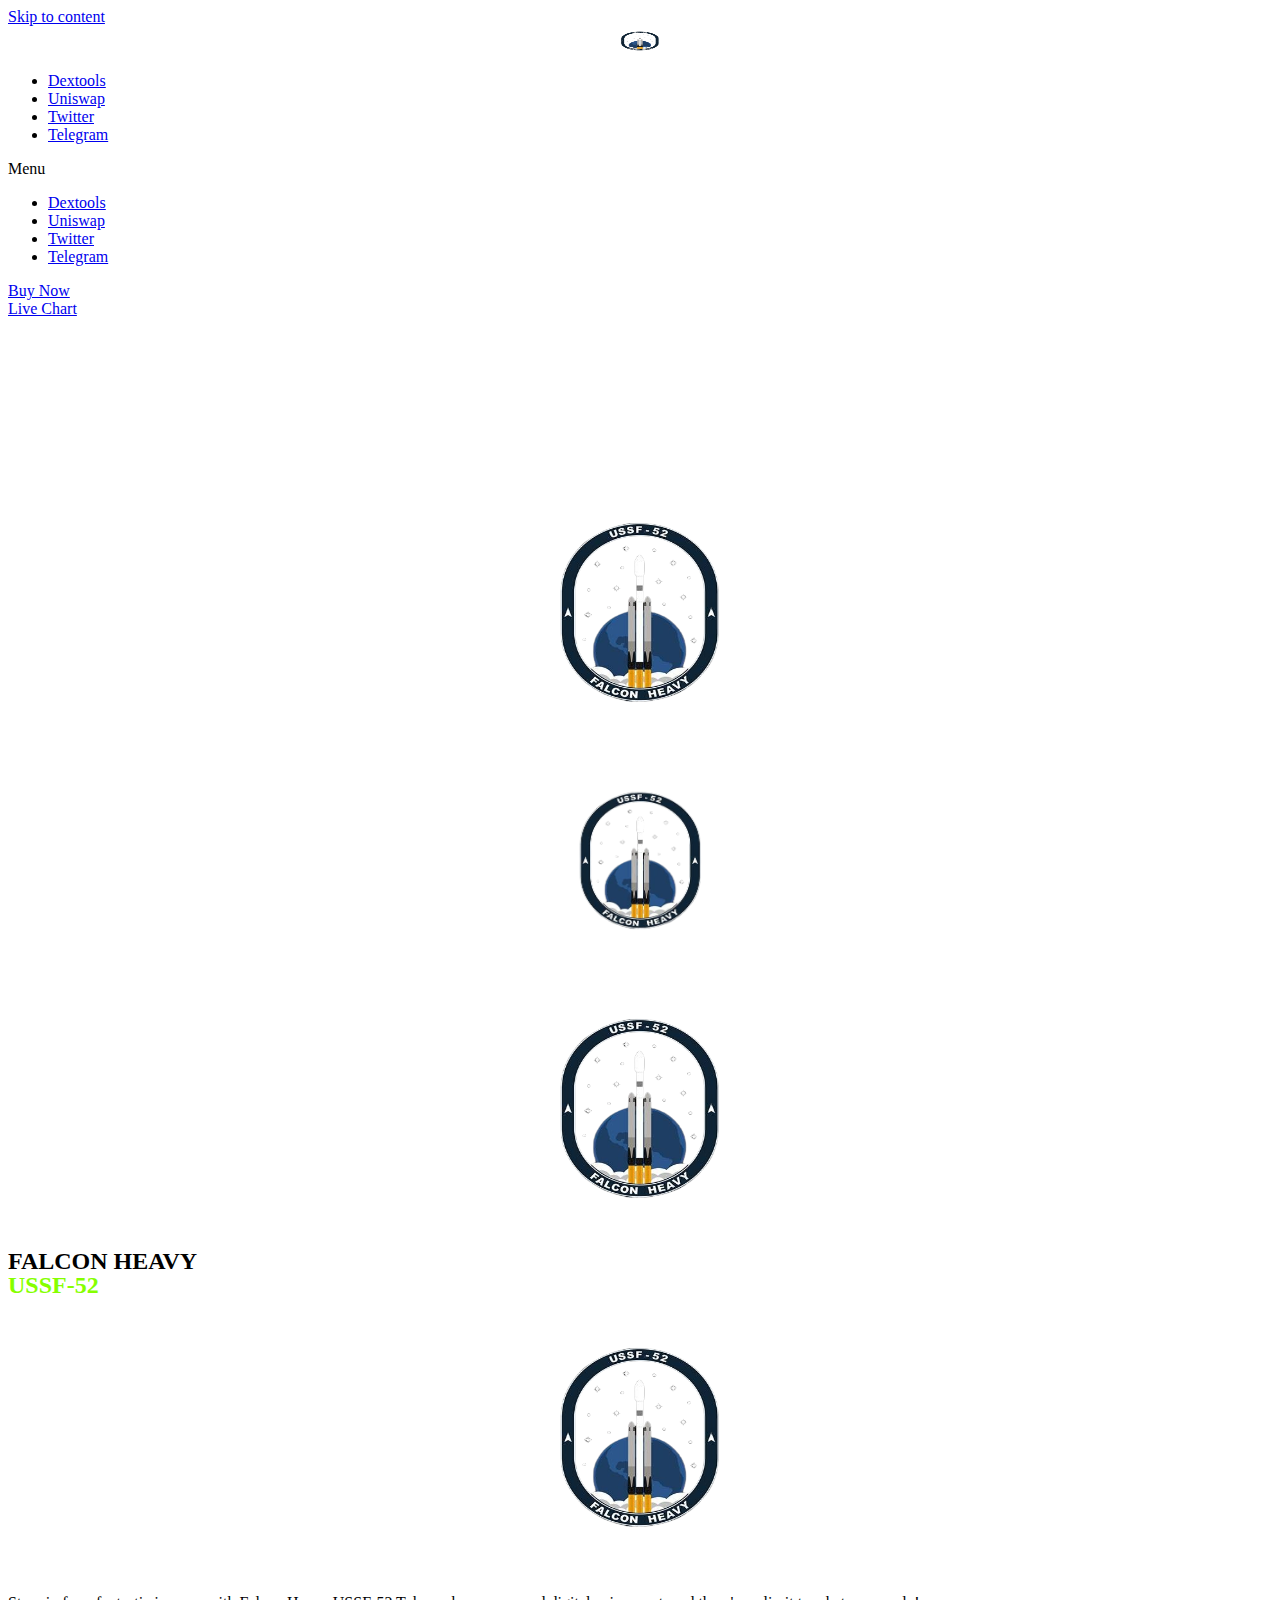
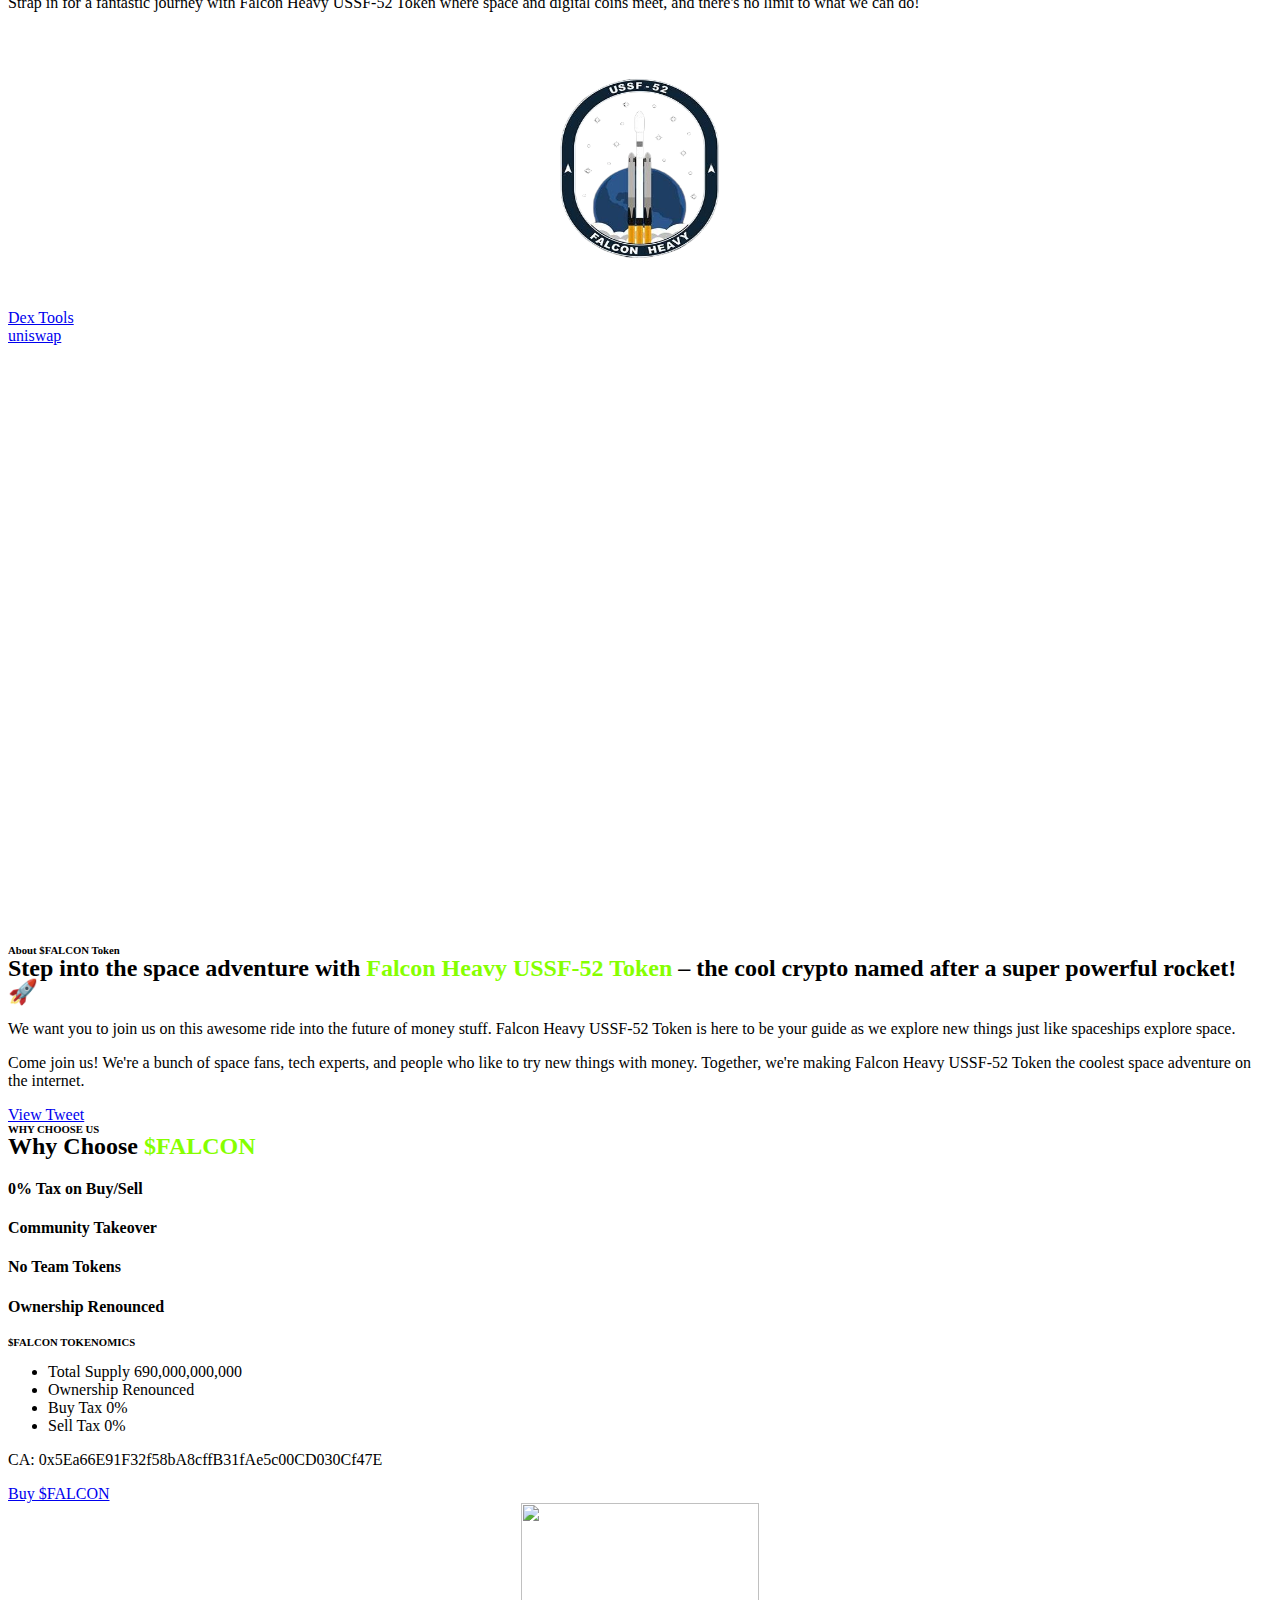
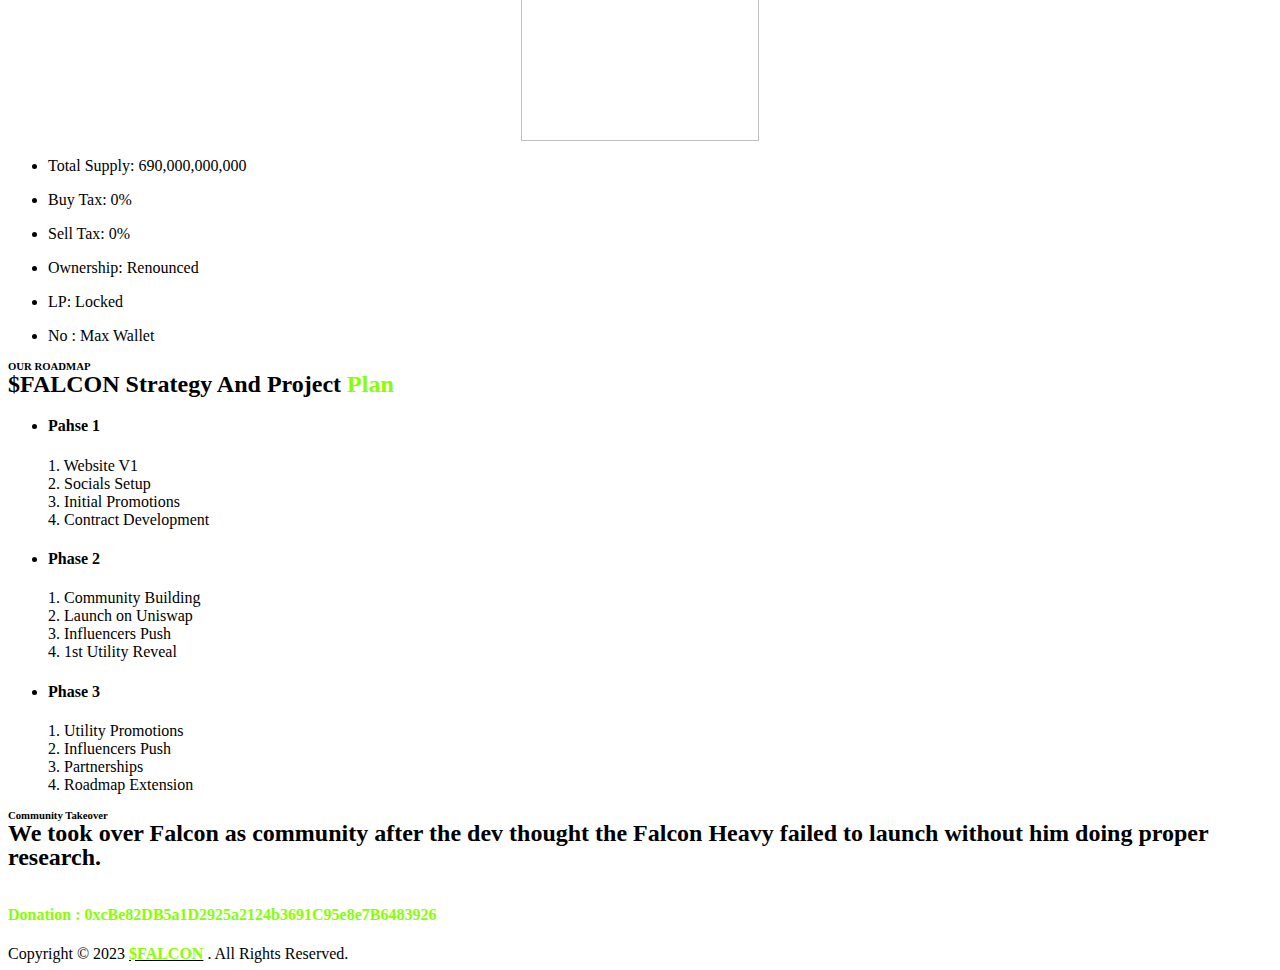
==== commit 16696fa7: "tweet link added" ====
--- a/index.html
+++ b/index.html
@@ -634,12 +634,12 @@
 														</li>
 														<li
 															class="menu-item menu-item-type-custom menu-item-object-custom menu-item-19">
-															<a href="https://twitter.com/ERC20community"
+															<a href="https://twitter.com/FalconUssf93966"
 																class="elementor-item elementor-item-anchor">Twitter</a>
 														</li>
 														<li
 															class="menu-item menu-item-type-custom menu-item-object-custom menu-item-20">
-															<a href="https://t.me/ERC20community"
+															<a href="https://t.me/FalconHeavyUSSF52Community"
 																class="elementor-item elementor-item-anchor">Telegram</a>
 														</li>
 													</ul>
@@ -665,11 +665,11 @@
 																tabindex="-1">Uniswap</a></li>
 														<li
 															class="menu-item menu-item-type-custom menu-item-object-custom menu-item-19">
-															<a href="https://twitter.com/ERC20community" class="elementor-item elementor-item-anchor"
+															<a href="https://twitter.com/FalconUssf93966" class="elementor-item elementor-item-anchor"
 																tabindex="-1">Twitter</a></li>
 														<li
 															class="menu-item menu-item-type-custom menu-item-object-custom menu-item-20">
-															<a href="https://t.me/ERC20community" class="elementor-item elementor-item-anchor"
+															<a href="https://t.me/FalconHeavyUSSF52Community" class="elementor-item elementor-item-anchor"
 																tabindex="-1">Telegram</a></li>
 													</ul>
 												</nav>
@@ -1176,11 +1176,11 @@
 											data-widget_type="button.default">
 											<div class="elementor-widget-container">
 												<div class="elementor-button-wrapper">
-													<a href="https://app.uniswap.org/#/swap?outputCurrency=0x5Ea66E91F32f58bA8cffB31fAe5c00CD030Cf47E"
+													<a href="https://twitter.com/spacex/status/1733646783706968109?s=46"
 														class="elementor-button-link elementor-button elementor-size-sm"
 														role="button">
 														<span class="elementor-button-content-wrapper">
-															<span class="elementor-button-text">Buy $FALCON</span>
+															<span class="elementor-button-text">View Tweet</span>
 														</span>
 													</a>
 												</div>
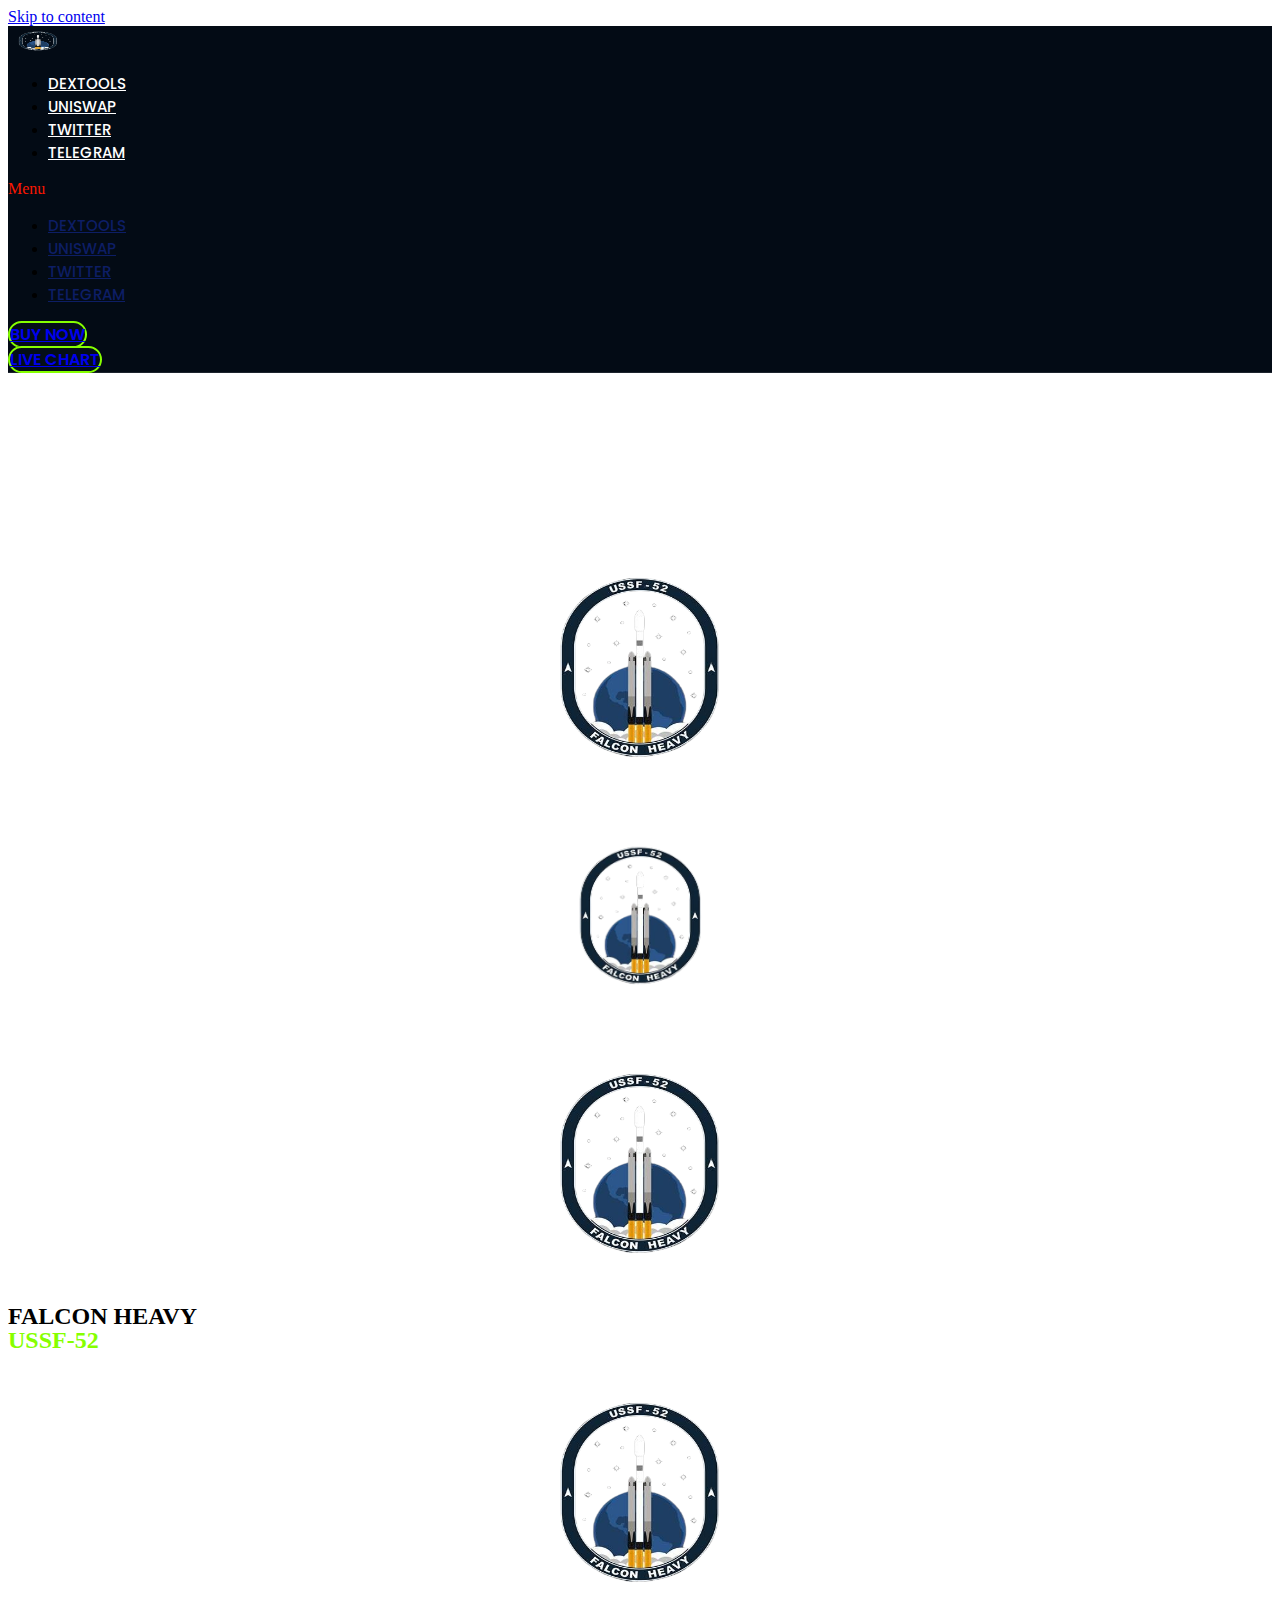
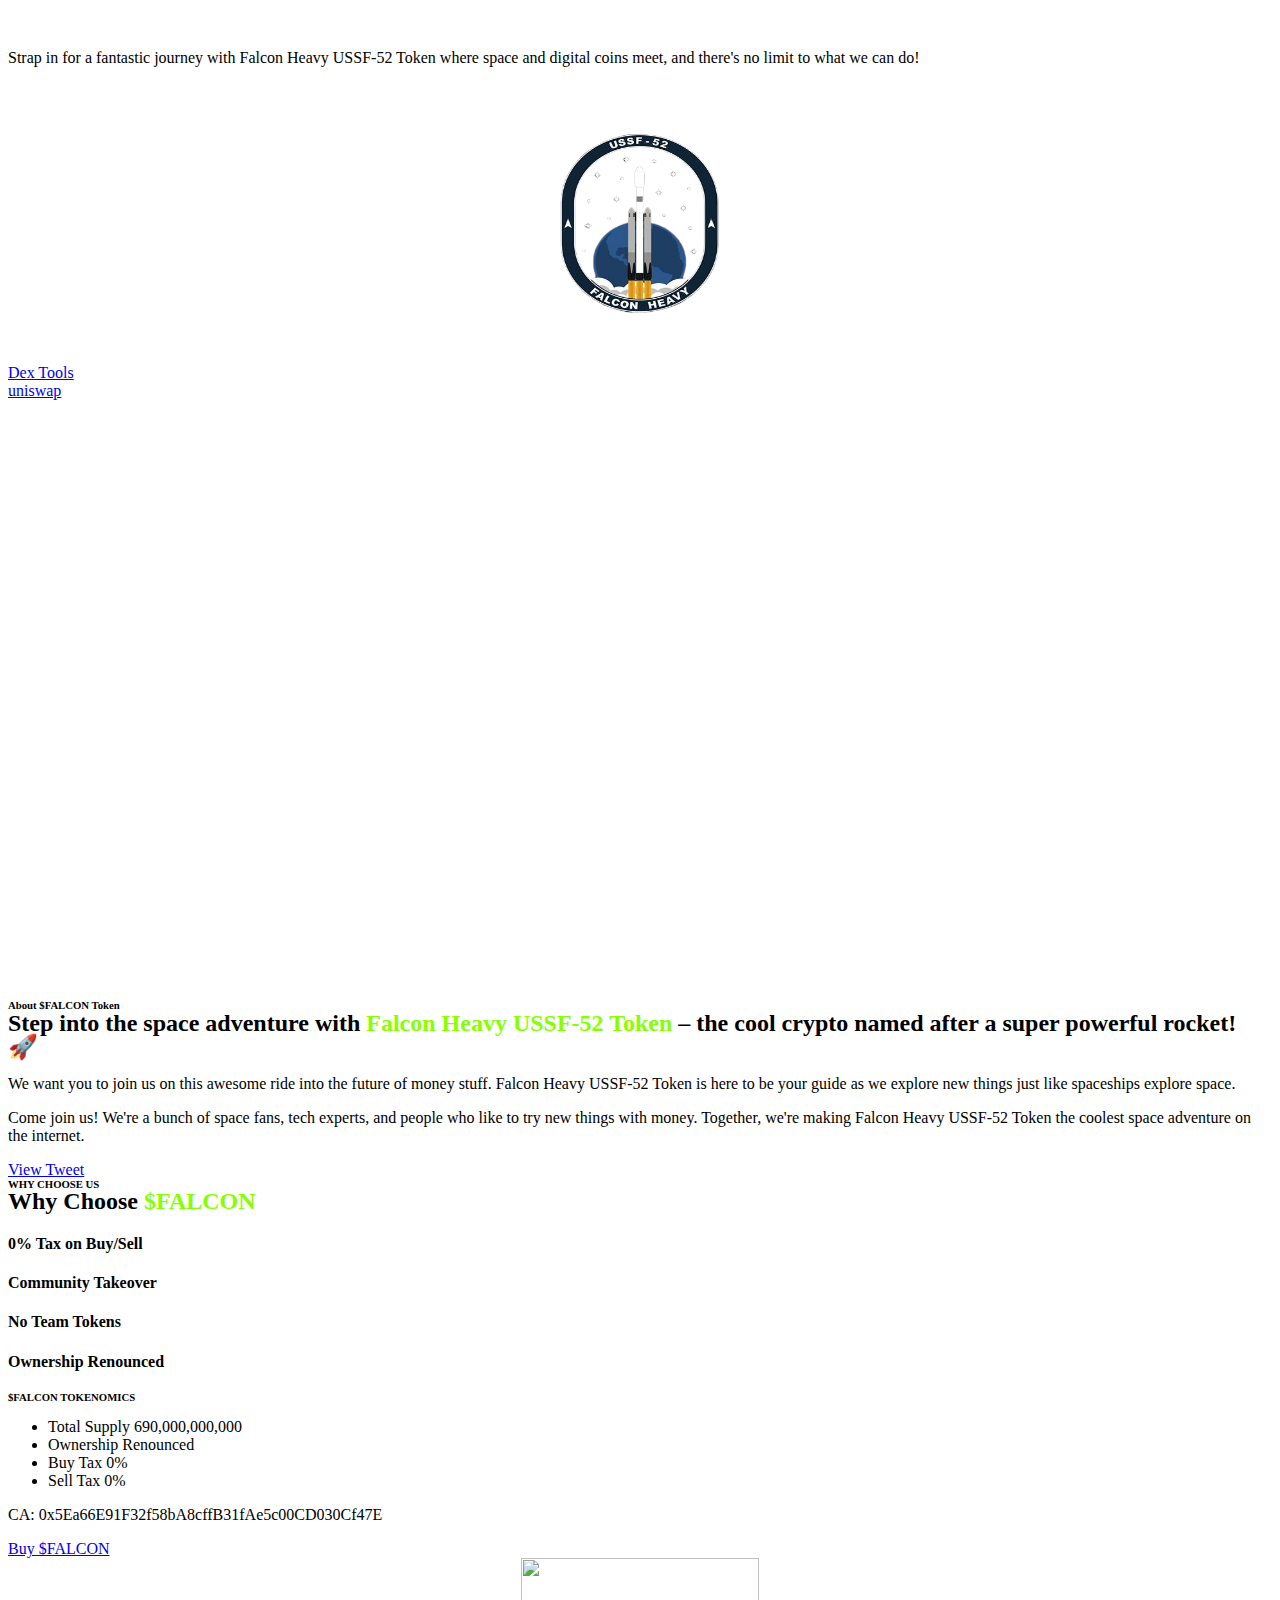
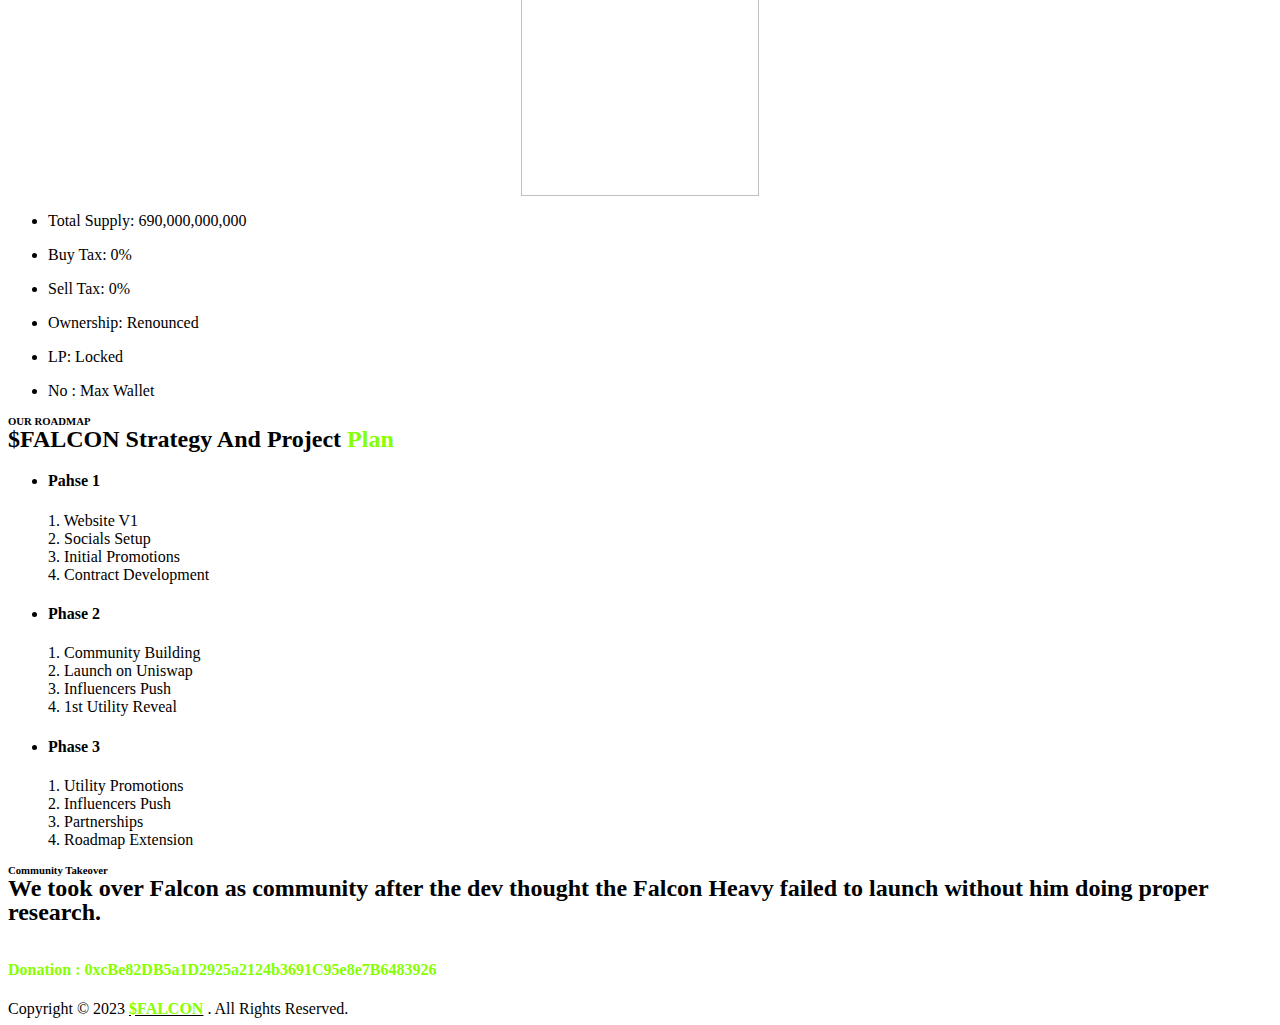
==== commit 035c229c: "menu icon updated" ====
--- a/index.html
+++ b/index.html
@@ -393,7 +393,7 @@
 	<link rel='stylesheet' id='elementor-post-9-css'
 		href='https://erc-20.space/wp-content/uploads/elementor/css/post-9.css?ver=1692199701' media='all' />
 	<link rel='stylesheet' id='elementor-post-23-css'
-		href='https://erc-20.space/wp-content/uploads/elementor/css/post-23.css?ver=1692045692' media='all' />
+		href='./post23.css' media='all' />
 	<link rel='stylesheet' id='elementor-post-34-css'
 		href='https://erc-20.space/wp-content/uploads/elementor/css/post-34.css?ver=1692045634' media='all' />
 	<link rel='stylesheet' id='google-fonts-1-css'
@@ -432,7 +432,7 @@
 	<link rel="icon" href="./wp-content/uploads/2023/08/l1.png" sizes="32x32" />
 	<link rel="icon" href="./wp-content/uploads/2023/08/l1.png" sizes="192x192" />
 	<link rel="apple-touch-icon" href="./wp-content/uploads/2023/08/l1.png" />
-	
+	<script src="https://kit.fontawesome.com/22f7957471.js" crossorigin="anonymous"></script>
 </head>
 
 <body data-rsssl=1
@@ -601,9 +601,9 @@
 														display: inline-block
 													}
 												</style> <a href="">
-													<img width="60" height="30"
+													<img  height="30"
 														src="./wp-content/uploads/2023/08/l1.png"
-														class="attachment-full size-full wp-image-559" alt=""
+														class="attachment-full size-full wp-image-559" width="60" alt=""
 														loading="lazy" /> </a>
 											</div>
 										</div>
@@ -647,9 +647,9 @@
 												<div class="elementor-menu-toggle" role="button" tabindex="0"
 													aria-label="Menu Toggle" aria-expanded="false">
 													<i aria-hidden="true" role="presentation"
-														class="elementor-menu-toggle__icon--open eicon-menu-bar"></i><i
+														class="elementor-menu-toggle__icon--open eicon-menu-bar fa-solid fa-bars"></i><i
 														aria-hidden="true" role="presentation"
-														class="elementor-menu-toggle__icon--close eicon-close"></i>
+														class="elementor-menu-toggle__icon--close eicon-close fa-solid fa-xmark"></i>
 													<span class="elementor-screen-only">Menu</span>
 												</div>
 												<nav class="elementor-nav-menu--dropdown elementor-nav-menu__container"
--- a/post23.css
+++ b/post23.css
@@ -0,0 +1,264 @@
+.elementor-23 .elementor-element.elementor-element-385ac40d:not(.elementor-motion-effects-element-type-background),
+.elementor-23 .elementor-element.elementor-element-385ac40d>.elementor-motion-effects-container>.elementor-motion-effects-layer {
+    background-color: #030B15;
+}
+
+.elementor-23 .elementor-element.elementor-element-385ac40d {
+    border-style: solid;
+    border-width: 0px 0px 1px 0px;
+    border-color: #1D242D;
+    transition: background 0.3s, border 0.3s, border-radius 0.3s, box-shadow 0.3s;
+    z-index: 9999;
+}
+
+.elementor-23 .elementor-element.elementor-element-385ac40d>.elementor-background-overlay {
+    transition: background 0.3s, border-radius 0.3s, opacity 0.3s;
+}
+
+.elementor-bc-flex-widget .elementor-23 .elementor-element.elementor-element-3a99063e.elementor-column .elementor-widget-wrap {
+    align-items: center;
+}
+
+.elementor-23 .elementor-element.elementor-element-3a99063e.elementor-column.elementor-element[data-element_type="column"]>.elementor-widget-wrap.elementor-element-populated {
+    align-content: center;
+    align-items: center;
+}
+
+.elementor-23 .elementor-element.elementor-element-5caaa9b9 {
+    text-align: left;
+}
+
+.elementor-bc-flex-widget .elementor-23 .elementor-element.elementor-element-5eb08e8f.elementor-column .elementor-widget-wrap {
+    align-items: center;
+}
+
+.elementor-23 .elementor-element.elementor-element-5eb08e8f.elementor-column.elementor-element[data-element_type="column"]>.elementor-widget-wrap.elementor-element-populated {
+    align-content: center;
+    align-items: center;
+}
+
+.elementor-23 .elementor-element.elementor-element-d3b6c6f .elementor-menu-toggle {
+    margin-left: auto;
+}
+
+.elementor-23 .elementor-element.elementor-element-d3b6c6f .elementor-nav-menu .elementor-item {
+    font-family: "Poppins", Sans-serif;
+    font-size: 15px;
+    font-weight: 500;
+    text-transform: uppercase;
+}
+
+.elementor-23 .elementor-element.elementor-element-d3b6c6f .elementor-nav-menu--main .elementor-item {
+    color: #FFFFFF;
+    fill: #FFFFFF;
+    padding-top: 20px;
+    padding-bottom: 20px;
+}
+
+.elementor-23 .elementor-element.elementor-element-d3b6c6f .elementor-nav-menu--main .elementor-item:hover,
+.elementor-23 .elementor-element.elementor-element-d3b6c6f .elementor-nav-menu--main .elementor-item.elementor-item-active,
+.elementor-23 .elementor-element.elementor-element-d3b6c6f .elementor-nav-menu--main .elementor-item.highlighted,
+.elementor-23 .elementor-element.elementor-element-d3b6c6f .elementor-nav-menu--main .elementor-item:focus {
+    color: #FFFFFF;
+    fill: #FFFFFF;
+}
+
+.elementor-23 .elementor-element.elementor-element-d3b6c6f .elementor-nav-menu--main:not(.e--pointer-framed) .elementor-item:before,
+.elementor-23 .elementor-element.elementor-element-d3b6c6f .elementor-nav-menu--main:not(.e--pointer-framed) .elementor-item:after {
+    background-color: #86FF00;
+}
+
+.elementor-23 .elementor-element.elementor-element-d3b6c6f .e--pointer-framed .elementor-item:before,
+.elementor-23 .elementor-element.elementor-element-d3b6c6f .e--pointer-framed .elementor-item:after {
+    border-color: #86FF00;
+}
+
+.elementor-23 .elementor-element.elementor-element-d3b6c6f .elementor-nav-menu--main .elementor-item.elementor-item-active {
+    color: #FFFFFF;
+}
+
+.elementor-23 .elementor-element.elementor-element-d3b6c6f .elementor-nav-menu--main:not(.e--pointer-framed) .elementor-item.elementor-item-active:before,
+.elementor-23 .elementor-element.elementor-element-d3b6c6f .elementor-nav-menu--main:not(.e--pointer-framed) .elementor-item.elementor-item-active:after {
+    background-color: #FA1700;
+}
+
+.elementor-23 .elementor-element.elementor-element-d3b6c6f .e--pointer-framed .elementor-item.elementor-item-active:before,
+.elementor-23 .elementor-element.elementor-element-d3b6c6f .e--pointer-framed .elementor-item.elementor-item-active:after {
+    border-color: #FA1700;
+}
+
+.elementor-23 .elementor-element.elementor-element-d3b6c6f .e--pointer-framed .elementor-item:before {
+    border-width: 2px;
+}
+
+.elementor-23 .elementor-element.elementor-element-d3b6c6f .e--pointer-framed.e--animation-draw .elementor-item:before {
+    border-width: 0 0 2px 2px;
+}
+
+.elementor-23 .elementor-element.elementor-element-d3b6c6f .e--pointer-framed.e--animation-draw .elementor-item:after {
+    border-width: 2px 2px 0 0;
+}
+
+.elementor-23 .elementor-element.elementor-element-d3b6c6f .e--pointer-framed.e--animation-corners .elementor-item:before {
+    border-width: 2px 0 0 2px;
+}
+
+.elementor-23 .elementor-element.elementor-element-d3b6c6f .e--pointer-framed.e--animation-corners .elementor-item:after {
+    border-width: 0 2px 2px 0;
+}
+
+.elementor-23 .elementor-element.elementor-element-d3b6c6f .e--pointer-underline .elementor-item:after,
+.elementor-23 .elementor-element.elementor-element-d3b6c6f .e--pointer-overline .elementor-item:before,
+.elementor-23 .elementor-element.elementor-element-d3b6c6f .e--pointer-double-line .elementor-item:before,
+.elementor-23 .elementor-element.elementor-element-d3b6c6f .e--pointer-double-line .elementor-item:after {
+    height: 2px;
+}
+
+.elementor-23 .elementor-element.elementor-element-d3b6c6f .elementor-nav-menu--dropdown a,
+.elementor-23 .elementor-element.elementor-element-d3b6c6f .elementor-menu-toggle {
+    color: #0D1E65;
+}
+
+.elementor-23 .elementor-element.elementor-element-d3b6c6f .elementor-nav-menu--dropdown a:hover,
+.elementor-23 .elementor-element.elementor-element-d3b6c6f .elementor-nav-menu--dropdown a.elementor-item-active,
+.elementor-23 .elementor-element.elementor-element-d3b6c6f .elementor-nav-menu--dropdown a.highlighted,
+.elementor-23 .elementor-element.elementor-element-d3b6c6f .elementor-menu-toggle:hover {
+    color: #FA1700;
+}
+
+.elementor-23 .elementor-element.elementor-element-d3b6c6f .elementor-nav-menu--dropdown a:hover,
+.elementor-23 .elementor-element.elementor-element-d3b6c6f .elementor-nav-menu--dropdown a.elementor-item-active,
+.elementor-23 .elementor-element.elementor-element-d3b6c6f .elementor-nav-menu--dropdown a.highlighted {
+    background-color: #FFFFFF;
+}
+
+.elementor-23 .elementor-element.elementor-element-d3b6c6f .elementor-nav-menu--dropdown a.elementor-item-active {
+    color: #FA1700;
+    background-color: #FFFFFF;
+}
+
+.elementor-23 .elementor-element.elementor-element-d3b6c6f .elementor-nav-menu--dropdown .elementor-item,
+.elementor-23 .elementor-element.elementor-element-d3b6c6f .elementor-nav-menu--dropdown .elementor-sub-item {
+    font-family: "Poppins", Sans-serif;
+    font-weight: 500;
+    text-transform: uppercase;
+}
+
+.elementor-23 .elementor-element.elementor-element-d3b6c6f div.elementor-menu-toggle {
+    color: #FA1700;
+}
+
+.elementor-23 .elementor-element.elementor-element-d3b6c6f div.elementor-menu-toggle svg {
+    fill: #FA1700;
+}
+
+.elementor-23 .elementor-element.elementor-element-d3b6c6f div.elementor-menu-toggle:hover {
+    color: #FA1700;
+}
+
+.elementor-23 .elementor-element.elementor-element-d3b6c6f div.elementor-menu-toggle:hover svg {
+    fill: #FA1700;
+}
+
+.elementor-bc-flex-widget .elementor-23 .elementor-element.elementor-element-5b733c8.elementor-column .elementor-widget-wrap {
+    align-items: center;
+}
+
+.elementor-23 .elementor-element.elementor-element-5b733c8.elementor-column.elementor-element[data-element_type="column"]>.elementor-widget-wrap.elementor-element-populated {
+    align-content: center;
+    align-items: center;
+}
+
+.elementor-23 .elementor-element.elementor-element-b8f418d .elementor-button {
+    font-family: "Poppins", Sans-serif;
+    font-weight: 600;
+    text-transform: uppercase;
+    background-color: #040E18;
+    border-style: solid;
+    border-width: 2px 2px 2px 2px;
+    border-color: #86FF00;
+    border-radius: 25px 25px 25px 25px;
+}
+
+.elementor-23 .elementor-element.elementor-element-b8f418d .elementor-button:hover,
+.elementor-23 .elementor-element.elementor-element-b8f418d .elementor-button:focus {
+    color: #86FF00;
+}
+
+.elementor-23 .elementor-element.elementor-element-b8f418d .elementor-button:hover svg,
+.elementor-23 .elementor-element.elementor-element-b8f418d .elementor-button:focus svg {
+    fill: #86FF00;
+}
+
+.elementor-23 .elementor-element.elementor-element-b8f418d {
+    width: var(--container-widget-width, 50%);
+    max-width: 50%;
+    --container-widget-width: 50%;
+    --container-widget-flex-grow: 0;
+}
+
+.elementor-23 .elementor-element.elementor-element-52e492c .elementor-button {
+    font-family: "Poppins", Sans-serif;
+    font-weight: 600;
+    text-transform: uppercase;
+    background-color: #040E18;
+    border-style: solid;
+    border-width: 2px 2px 2px 2px;
+    border-color: #86FF00;
+    border-radius: 25px 25px 25px 25px;
+}
+
+.elementor-23 .elementor-element.elementor-element-52e492c .elementor-button:hover,
+.elementor-23 .elementor-element.elementor-element-52e492c .elementor-button:focus {
+    color: #86FF00;
+}
+
+.elementor-23 .elementor-element.elementor-element-52e492c .elementor-button:hover svg,
+.elementor-23 .elementor-element.elementor-element-52e492c .elementor-button:focus svg {
+    fill: #86FF00;
+}
+
+.elementor-23 .elementor-element.elementor-element-52e492c {
+    width: var(--container-widget-width, 50%);
+    max-width: 50%;
+    --container-widget-width: 50%;
+    --container-widget-flex-grow: 0;
+}
+
+@media(max-width:767px) {
+    .elementor-23 .elementor-element.elementor-element-3a99063e {
+        width: 70%;
+    }
+
+    .elementor-23 .elementor-element.elementor-element-5caaa9b9 img {
+        
+        max-width: 70%;
+    }
+
+    .elementor-23 .elementor-element.elementor-element-5eb08e8f {
+        width: 30%;
+    }
+
+    .elementor-23 .elementor-element.elementor-element-d3b6c6f .elementor-nav-menu--dropdown .elementor-item,
+    .elementor-23 .elementor-element.elementor-element-d3b6c6f .elementor-nav-menu--dropdown .elementor-sub-item {
+        font-size: 13px;
+    }
+
+    .elementor-23 .elementor-element.elementor-element-5b733c8 {
+        width: 30%;
+    }
+}
+
+@media(min-width:768px) {
+    .elementor-23 .elementor-element.elementor-element-3a99063e {
+        width: 20.046%;
+    }
+
+    .elementor-23 .elementor-element.elementor-element-5eb08e8f {
+        width: 51.991%;
+    }
+
+    .elementor-23 .elementor-element.elementor-element-5b733c8 {
+        width: 27.629%;
+    }
+}